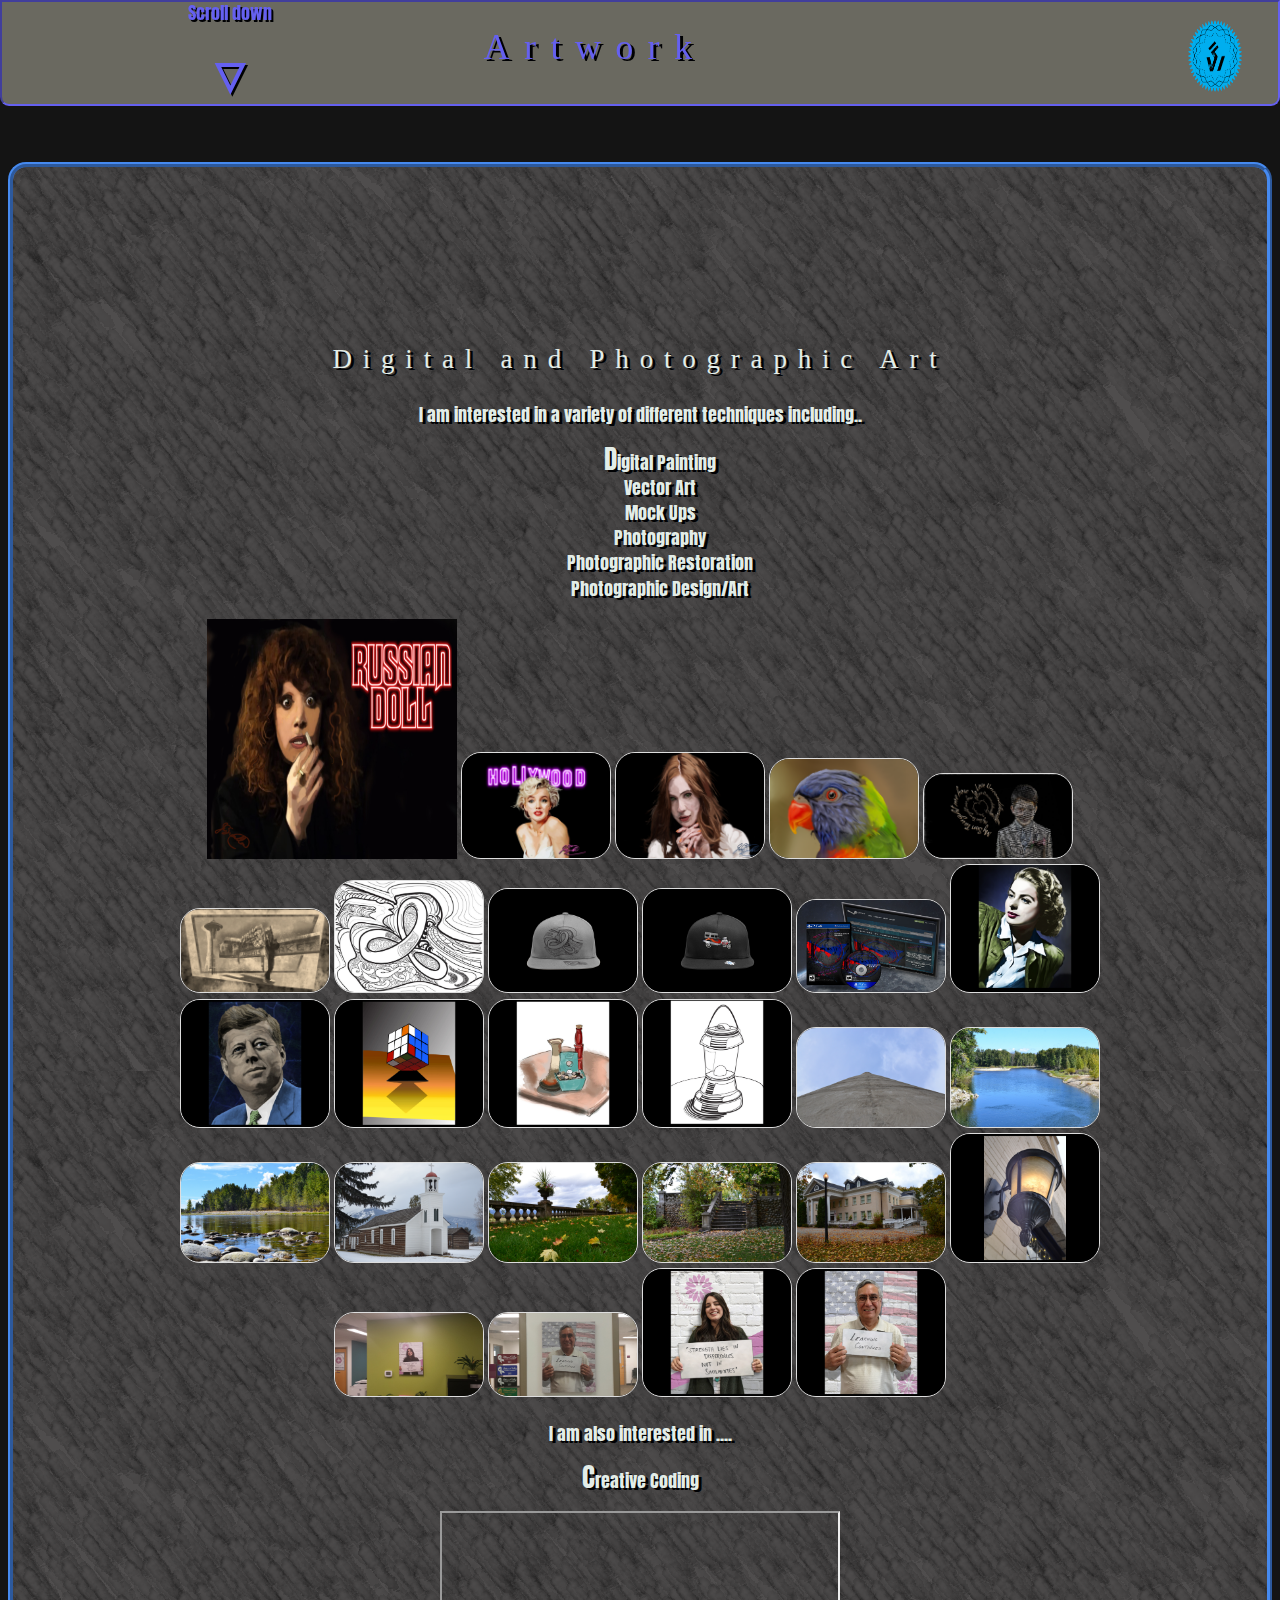
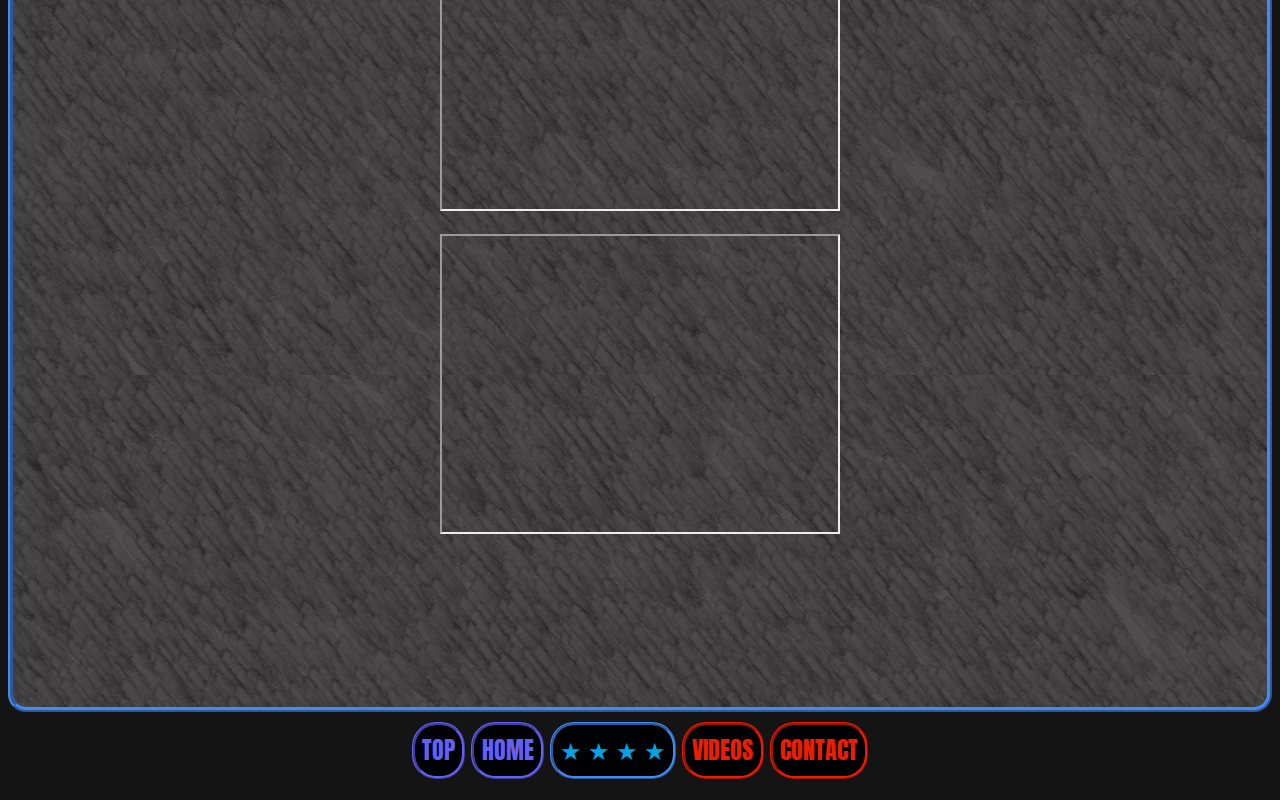
==== pages/artwork.html @ 62ce5d5f "Update artwork.html" ====
<!DOCTYPE html>
<html>

  <head>
      <!-- Metadata -->
    <meta charset="utf-8">
    <meta name="description" content="Portfolio: Artwork">
    <meta name="author" content="Jon Swallow">
    <meta name="viewport" content="width=device-width,initial-scale-1.0">
    <!-- Relative links to the CSS documents that reside in the css folder-->
    <link rel="stylesheet"  href="../css/fonts.css">
    <link rel="stylesheet"  href="../css/style.css">
    <!-- Title -->
    <title>Artwork</title>
  </head>

  <body>
    <!-- Creating a link to the footer -->
    <div class="container">
    <p class="scrollTxt">Scroll down</p>
    <div class="scrollDn"><a href="#menU">&bigtriangledown;</a></div>
    </div>
    <!-- Header with strong font -->
    <header> 
     <img class="logo" src="../images/logo.png" alt="logo">
	 
	<h1><strong>Artwork </strong></h1></header>
    <!-- Class content for CSS identification-->
    <div class="content">
        <!-- Main block -->
        <main>
          <h2>Digital and Photographic Art </h2>
          <!-- Class paragraph-2 for CSS identification -->
		  <p>
		  I am interested in a variety of different techniques including..
		  </p>
          <div class="paragraph-2">
		  <ul style="list-style: none;">
			<li>Digital Painting</li>
			<li>Vector Art</li>
			<li>Mock Ups</li>
			<li>Photography</li>
			<li>Photographic Restoration</li>
			<li>Photographic Design/Art</li>
		  </ul>
		  
		</div>
 <div class="zoom">
		 
 <img src="../images/RussianDoll.jpg" style="width: 250px; height: 240px;">

 <img src="../images/amm.jpg" style="border: 1px solid #ddd;
   border-radius: 20px;
  padding: 0px;
  width: 150px;">
  <img src="../images/a1.jpg" style="border: 1px solid #ddd;
  border-radius: 20px;
  padding: 0px;
  width: 150px;">
  <img src="../images/a2.jpg" style="border: 1px solid #ddd;
  border-radius: 20px;
  padding: 0px;
  width: 150px;">

   <img src="../images/a3.jpg" style="border: 1px solid #ddd;
   border-radius: 20px;
  padding: 0px;
  width: 150px;">
   <img src="../images/a4.jpg" style="border: 1px solid #ddd;
  border-radius: 20px;
  padding: 0px;
  width: 150px;">
  <img src="../images/a5.jpg" style="border: 1px solid #ddd;
  border-radius: 20px;
  padding: 0px;
  width: 150px;">
   <img src="../images/a6.jpg" style="border: 1px solid #ddd;
   border-radius: 20px;
  padding: 0px;
  width: 150px;">
  <img src="../images/a7.jpg" style="border: 1px solid #ddd;
   border-radius: 20px;
  padding: 0px;
  width: 150px;">
   <img src="../images/a8.jpg" style="border: 1px solid #ddd;
  border-radius: 20px;
  padding: 0px;
  width: 150px;">
   <img src="../images/a9.jpg" style="border: 1px solid #ddd;
  border-radius: 20px;
  padding: 0px;
  width: 150px;">
   <img src="../images/a9a.jpg" style="border: 1px solid #ddd;
   border-radius: 20px;
  padding: 0px;
  width: 150px;">
  <img src="../images/a9b.jpg" style="border: 1px solid #ddd;
   border-radius: 20px;
  padding: 0px;
  width: 150px;">
   <img src="../images/a9c.jpg" style="border: 1px solid #ddd;
   border-radius: 20px;
  padding: 0px;
  width: 150px;">
   <img src="../images/a9d.jpg" style="border: 1px solid #ddd;
    border-radius: 20px;
  padding: 0px;
  width: 150px;">
   <img src="../images/a9e1.jpg" style="border: 1px solid #ddd;
   border-radius: 20px;
  padding: 0px;
  width: 150px;">
  <img src="../images/a9f1.jpg" style="border: 1px solid #ddd;
    border-radius: 20px;
  padding: 0px;
  width: 150px;">
   <img src="../images/a9g1.jpg" style="border: 1px solid #ddd;
  border-radius: 20px;
  padding: 0px;
  width: 150px;">
  <img src="../images/a9h1.jpg" style="border: 1px solid #ddd;
  border-radius: 20px;
  padding: 0px;
  width: 150px;">
   <img src="../images/a9j1.jpg" style="border: 1px solid #ddd;
  border-radius: 20px;
  padding: 0px;
  width: 150px;">
   <img src="../images/a9k1.jpg" style="border: 1px solid #ddd;
  border-radius: 20px;
  padding: 0px;
  width: 150px;">
   <img src="../images/a9l1.jpg" style="border: 1px solid #ddd;
  border-radius: 20px;
  padding: 0px;
  width: 150px;">
  <img src="../images/a9m1.jpg" style="border: 1px solid #ddd;
  border-radius: 20px;
  padding: 0px;
  width: 150px;">
   <img src="../images/a9n.jpg" style="border: 1px solid #ddd;
   border-radius: 20px;
  padding: 0px;
  width: 150px;">
  <img src="../images/a9o.jpg" style="border: 1px solid #ddd;
  border-radius: 20px;
  padding: 0px;
  width: 150px;">
   <img src="../images/a9p.jpg" style="border: 1px solid #ddd;
   border-radius: 20px;
  padding: 0px;
  width: 150px;">
  <img src="../images/a9q.jpg" style="border: 1px solid #ddd;
   border-radius: 20px;
  padding: 0px;
  width: 150px;">
 
  
  </div>
     <div class="centRd">
		  <p>
		  I am also interested in ....
		  </p>
		  <div class="paragraph-2">
		    
			<p>Creative Coding</p>
		
		 
		  </div>
          </p>
		  <p><iframe src="https://jonswallow.github.io/github_repository/hw-6/" width="400px" height="300px" scrolling="no"></iframe>
		  </p>
		  <p><iframe src="https://jonswallow.github.io/441-work/hw-12/" width="400px" height="300px" scrolling="no"></iframe>
		  </p>
		 </div>
   </main>
  
</div>

</div>
</div>

 
      
  
	</div>
    <!-- Footer block -->
    <footer id="menU">
  <div class="navbar">
  <a href="#" class="menuItem">Top</a>
  <a href="../index.html" class="menuItem">Home</a>
    <a "" class="menuItem1">&starf; &bigstar;
&#x02605;
&#9733;</a>
  <a href="videos.html" class="menuItem2">Videos</a>
  <a href="contact.html" class="menuItem2">Contact</a>

    </footer>
	
  </body>

<!--Closing out the Html -->
</html>
---- css/fonts.css ----
@import url('https://fonts.googleapis.com/css?family=Anton|Baloo+Chettan|Roboto:500');
---- css/style.css ----
/* Declaring the style of the body section portfolio site */
body {
    background: rgb(20, 20, 20);
    font-family:  'Anton', sans-serif;
	font-size: 18px;
	color: #e3ede8 ;
      
}

/* Declaring style of the h1 section */
h1 {
  font-family: 'Baloo Chettan', cursive;
  line-height: 1.5 em;
  font-weight: 100;
  margin-bottom: 1em;
  text-align: center;
  color:  #6560f0;
  text-transform: capitalize;
  text-shadow: 3px 2px #000103;
  letter-spacing: 0.4em;
}
/* Declaring the style of the h2 section*/
h2 {
  font-family: 'Baloo Chettan', cursive;
  font-weight: 150;
  line-height: 1.5em;
  text-align: center;
     color: #e3ede8;
  text-shadow: 3px 2px #000103;
  letter-spacing: 0.4em;
}

/* Dividing pages into blocks for stylizing */
header {
    background-color: rgba(127,126,115, .80);

    position: fixed;
    width: 100%;
    top: 0px;
    left: 0px;
    right: 0px;
    margin: 0;
    color: #6560f0;
    max-height: 120px;
    text-align: center;
    border-style: inset;
    border-color:  #6560f0;
    border-width: 2px;
    border-radius: 0em 0em .5em .5em / 0em 0em .5em .5em;
}
/* I made a special class just for this bad boy. I used it to position it within the header
unfortunately every time I scooted it over a bit the text went as well. I finally went cheap with the spacers
in the Html. (&nbsp) It sucks but it is what it is. */
.logo {
  min-width: 90px;
  max-width: 90px;
  min-height: 90px;
  max-height: 90px;
  padding-right: 2em;
  padding-top: 1em;
  float:right;
  clear: both;
  position: relative;
}
/* Since I refused to change the bottom menu for usability I am adding this arrow which links to the footer*/

.container {
margin-top: -2em;
  margin-left: 10em;
   float: left;
    clear: right;
    text-align: center;
   z-index: 1;
   position: relative;
}
.scrollDn {
font-size: 32pt;
color: #6560f0 ;
text-shadow: 2px 2px #000103;
 }

.scrollDn:hover {
  color:#030303;
  text-shadow: 2px 2px #6560f0;
}

.scrollTxt {
padding-top: 0.5em;
color:  #6560f0;
text-shadow: 2px 2px #000103;

}

/* Class identity Content stylizing*/
.content {
    display: flex;
    flex-direction: row-reverse;
    width: 100%;
}
/* Main Block*/
main {
    margin: auto;
    margin-top: 3em;
    min-height: 400px;
    max-height: inherit;
    background : url(../images/cubism_2.png) #4f4d4d;
    flex: 1 3 auto;
    padding: 150px;
    line-height: 1.4em;
      color: #e3ede8;
      text-align: center;
  text-shadow: 3px 2px #000103;
    float.left: 60em;
    /* Like my variation of the rounded corners? I do.*/
    border-radius: 1em 1em 1em 1em / 1em 1em 1em 1em;
    border-style: ridge;
    border-color: #468af0;
    border-width: 5px;
    text-align: center;

}
/* class paragraph-1*/
.paragraph-1 {
  text-indent: 1.5em;
}

.ported {
  display: block;
    margin-left: auto;
    margin-right: auto
}

.centRd {
display: block;
margin-left: auto;
margin-right: auto;
text-align: center;
}
/* class paragraph-2*/
.paragraph-2 {
  text-align: center;

}
/* Sylizing the first letter of paragraph-2*/
.paragraph-2::first-letter {
  font-size: 1.5em;
}
.paragraph-3 {
text-indent: 1.5em;
text-align: center;
}

.paragraph-3::first-letter {
font-size: 1.5em;
}

.paragraph-4 {
text-indent:1.5 em;
text-align:center;
font-size: 16px;
}

.meetNaomi {
  text-align: center;
}
/* The aside block */
aside {
/*Defining the aside block */
 
  flex: 1 1 auto;
  text-align: center;
  display: flex;
  flex-direction: column;
  justify-content: center;
  margin-top: 25px;
  margin-left: 0px;
  margin-right: 1em;
  min-width: auto;
  max-width: auto;
  min-height: auto;
  max-height: auto;
}

/* Sylizing the main button */
.button-1 {
    font-family:  'Anton', sans-serif;
    font-size: 1em;
    color: #468af0;
    font-weight: 400;
    background-color:#000103 ;
    border-color: #468af0;
    border-width: 3px;
    border-radius: 14px;
    border-style: ridge;
    position: relative;
    margin: auto;
    top: 0.5em;
    padding: 0.5em;
    width: 6em;
    text-align: center;
}
/* Declaring how button will act when hovered over*/
.button-1:hover {
    color: #000103;
    font-style: bold;
	background-color:#468af0;
}
/* Declaring how button will act when active */
.button-1:active {
    color:#468af0;
    background-color: #000103;
    border-color:  #468af0;
    border-width: 3px;
}
/* Declaring stylizing of link */
a {
    text-decoration: none;
    color: inherit;
}
/*Class emailName for purpose of centering text again*/
.emailName {
  text-align: center;
  color:#03a2e6;
   text-shadow: 2px 2px #000103;
}
/* Class twutter for color and centering text */
.twutter {
  text-align: center;
  color: #468af0;
}
.twutter:hover{
  color: rgb(178, 0, 0);
}
/* Footer block */
footer {

    background color: #000103;
    padding:  20px;
    height: 80px;
    
    font-family: 'Anton', sans-serif;
    text-transform: uppercase;
    font-size: 18pt;
    text-align: center;
    z-index: 5;
    position: relative;
}
/* Stylizing my menu items */
.menuNew {
  margin: 0;
  padding: 0.3em;
  width: 120px;
  border-width: medium;
  border-style: ridge;
  border-color: #6560f0;
  border-radius: 1em;
  color: #6560f0;
  background-color: #000103;
}
/* Stylizing the hover notice the maroon colorscheme out the window. Se Lo*/
.menuNew:hover {
  background-color: #6560f0;
  color: #000103;
}


.menuItem {
  margin: 0;
  padding: 0.3em;
  width: 120px;
  border-width: medium;
  border-style: ridge;
  border-color: #6560f0;
  border-radius: 1em;
  color: #6560f0;
  background-color: #000103;
}
/* Stylizing the hover notice the maroon colorscheme out the window. Se Lo*/
.menuItem:hover {
  background-color: #6560f0;
  color: #000103;
}

.menuItem1 {
  margin: 0;
  padding: 0.3em;
  width: 120px;
  border-width: medium;
  border-style: ridge;
  border-color: #468af0;
  border-radius: 1em;
  color: #03a2e6;
  background-color: #000103;
}

.menuItem2 {
  margin: 0;
  padding: 0.3em;
  width: 120px;
  border-width: medium;
  border-style: ridge;
  border-color:  #eb1e03;
  border-radius: 1em;
  color: #eb1e03;
  background-color: #000103;
}
/* Stylizing the hover notice the maroon colorscheme out the window. Se Lo*/
.menuItem2:hover {
  background-color: #eb1e03;
  color: #000103;


}/* I tried every blood combination under the sun until I unwittingly came accross the
current incarnation of the thing. Leaving this blank was required */
.dropdown {
}
/* Sylizing the content of the dropdown lot of trial and error here*/
.dropdownContent {
  display: none;
  position: absolute;
  border-width: thick;
  border-style: ridge;
  border-color:  #03a2e6;
  border-radius: 1em;
  color:  #FFF5BF;
  background-color: #000103;
  min-width: 100px;
    z-index: 1;
}
/* Damn that is the wrong color better change it. Stylizing the font color in the dropdown menu */
.dropdownContent a {
    color: #03a2e6;
}
/* Here as well I tried everything and nothing worked but this it is almost a fluke, but I like it.
Honestly if I would have done a top menu it would have been easier here and I would have
spread the menu items horizontally across the bar the drop down would be more traditional*/
.dropdown:hover .dropdownContent {
display: inline-block;
position: relative;
}

/* Stylizing the dropdown items, I know I could have gotten away without the border here */
.dropdownItem {
    display: inline-block;
    margin: 0;
    padding: 0.3em;
    border-width: thick;
    border-style: ridge;
    border-color:  #468af0;
    border-radius: 1em;
    min-width: 500px;
}
/* Styliing the hover with color */
.dropdownItem:hover, .dropdownItem:hover a {
  background-color: #468af0;
  color: #000103;
}

* {box-sizing:border-box}

/* Slideshow container */
.slideshow-container {
  max-width: 1000px;
  position: relative;
  margin: auto;
}

/* Hide the images by default */
.mySlides {
    display: none;
}


/* Fading animation */
.fade {
  -webkit-animation-name: fade;
  -webkit-animation-duration: 2s;
  animation-name: fade;
  animation-duration: 2s;
}

@-webkit-keyframes fade {
  from {opacity: .9} 
  to {opacity: .5}
}

@keyframes fade {
  from {opacity: .9} 
  to {opacity: .5}
}
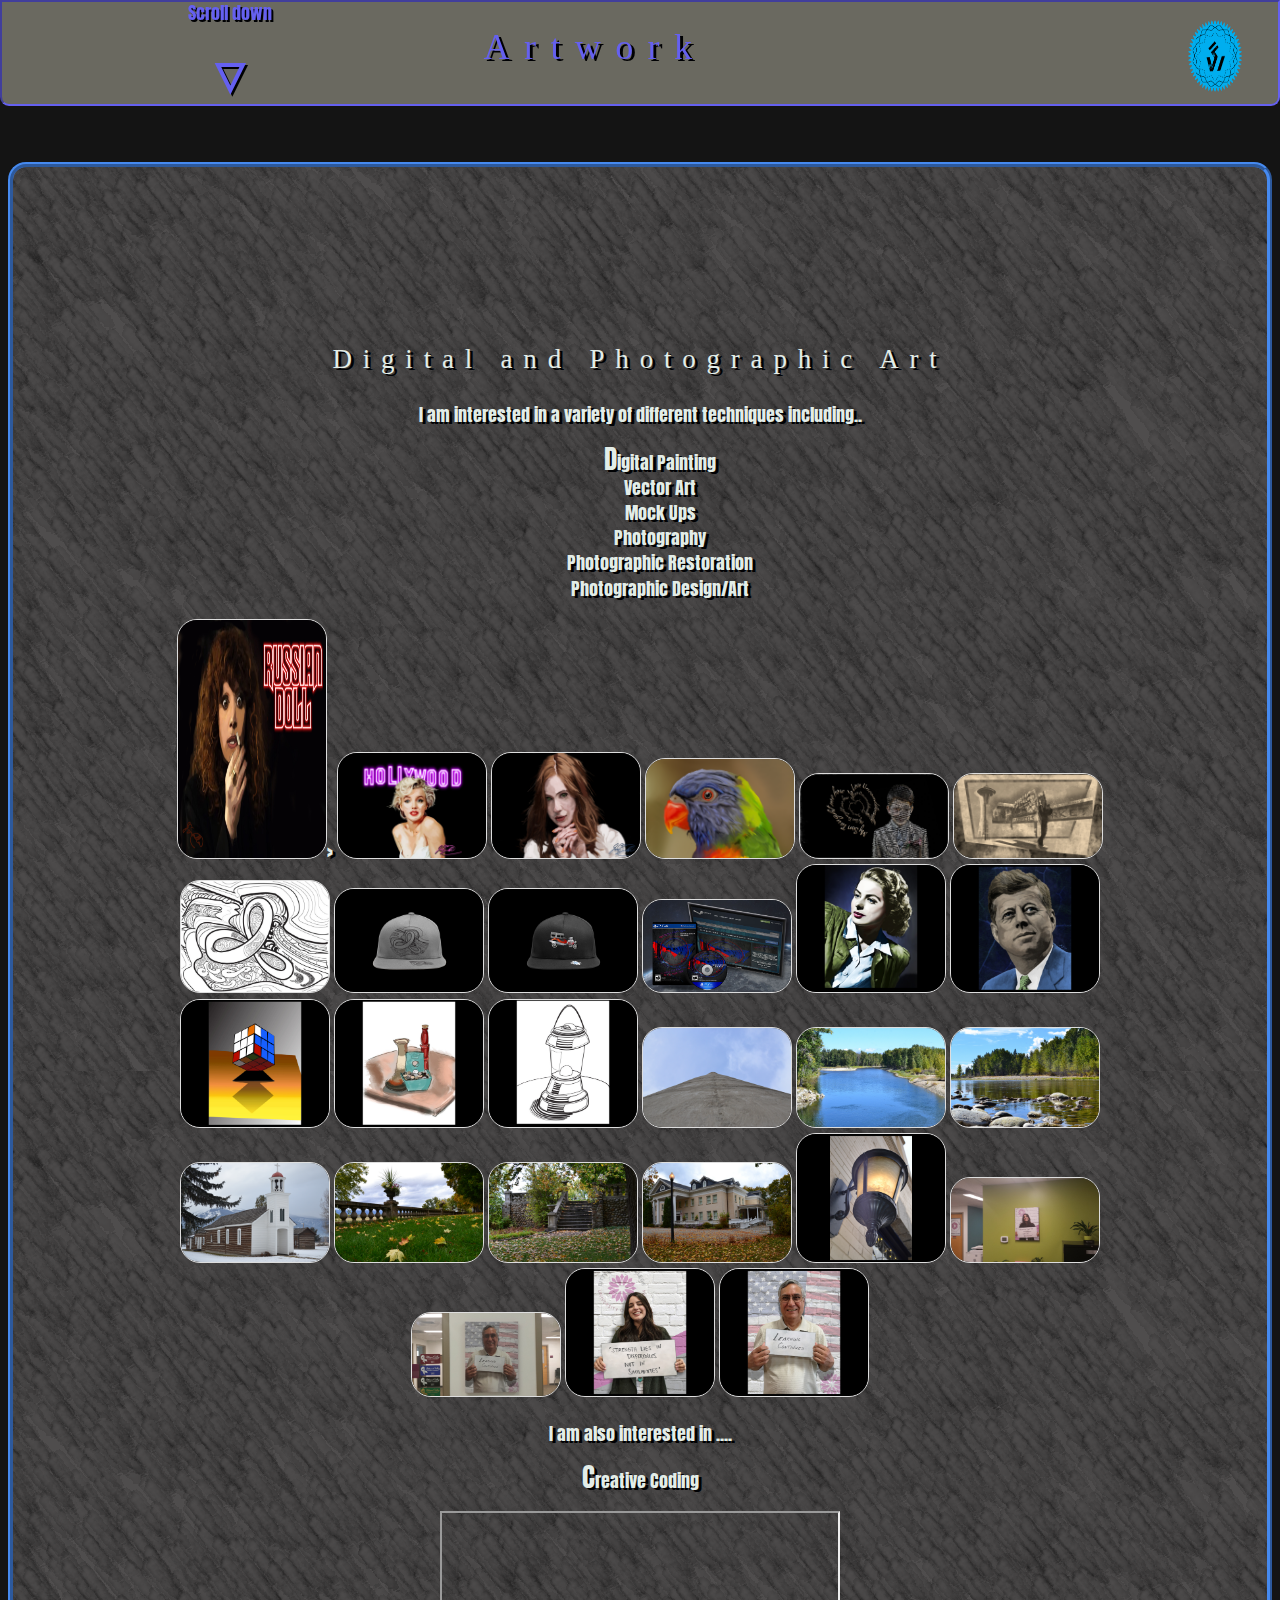
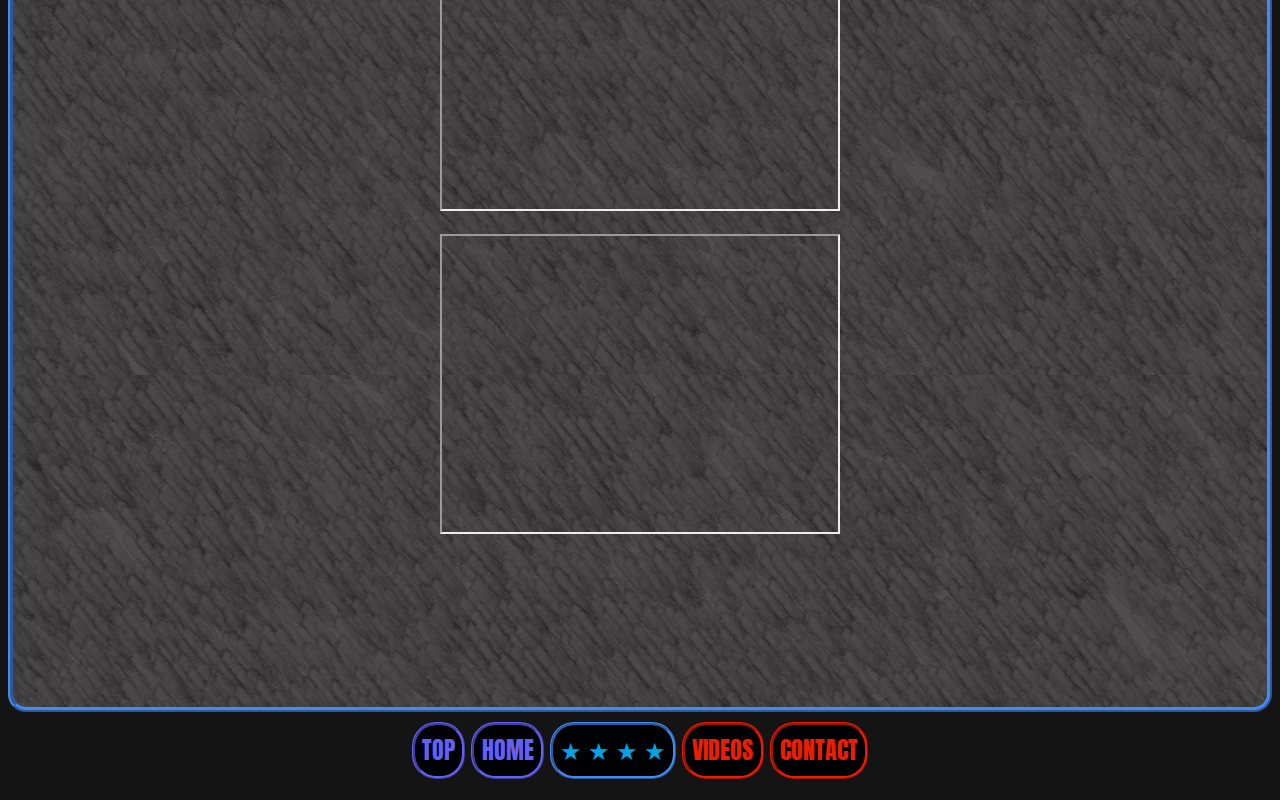
==== commit f70e809c: "Update artwork.html" ====
--- a/pages/artwork.html
+++ b/pages/artwork.html
@@ -47,7 +47,10 @@
 		</div>
  <div class="zoom">
 		 
- <img src="../images/RussianDoll.jpg" style="width: 250px; height: 240px;">
+ <img src="../images/RussianDoll.jpg" style="width: 250px; height: 240px; border: 1px solid #ddd;
+   border-radius: 20px;
+  padding: 0px;
+  width: 150px;">>
 
  <img src="../images/amm.jpg" style="border: 1px solid #ddd;
    border-radius: 20px;
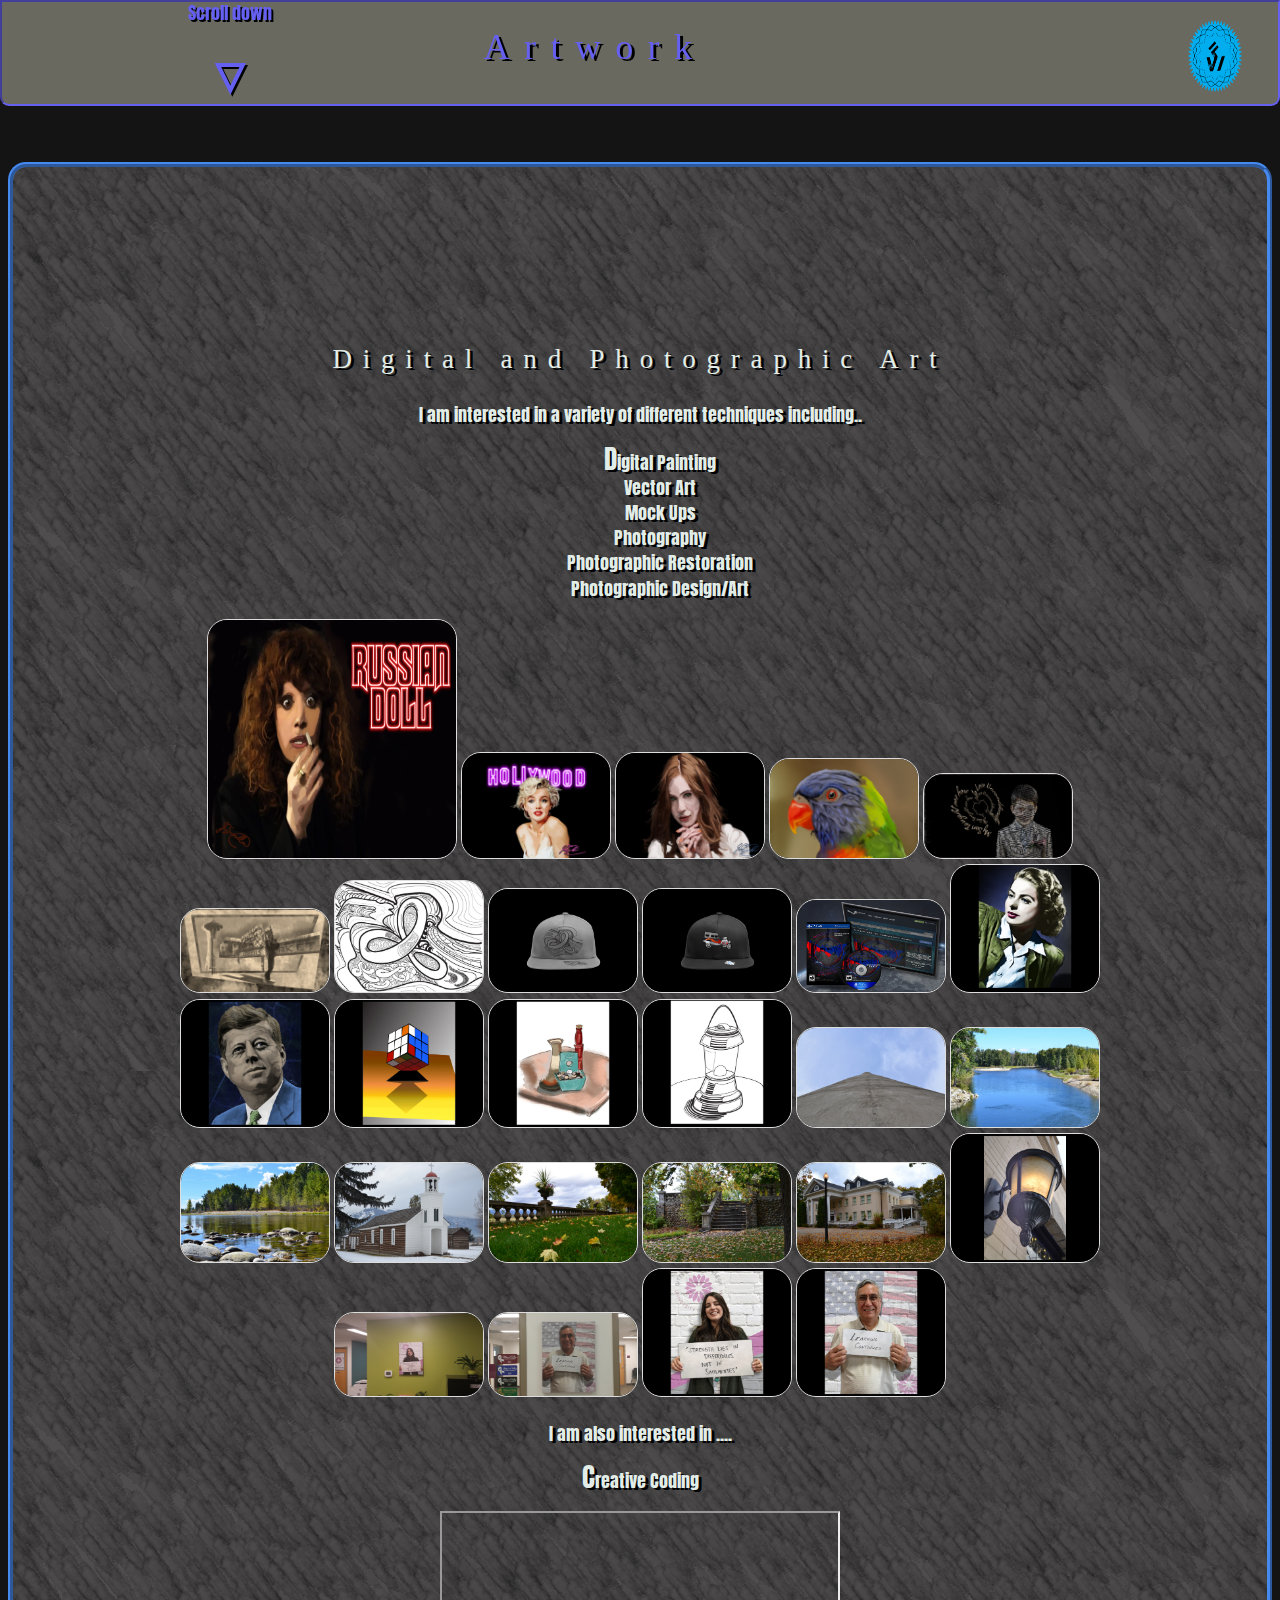
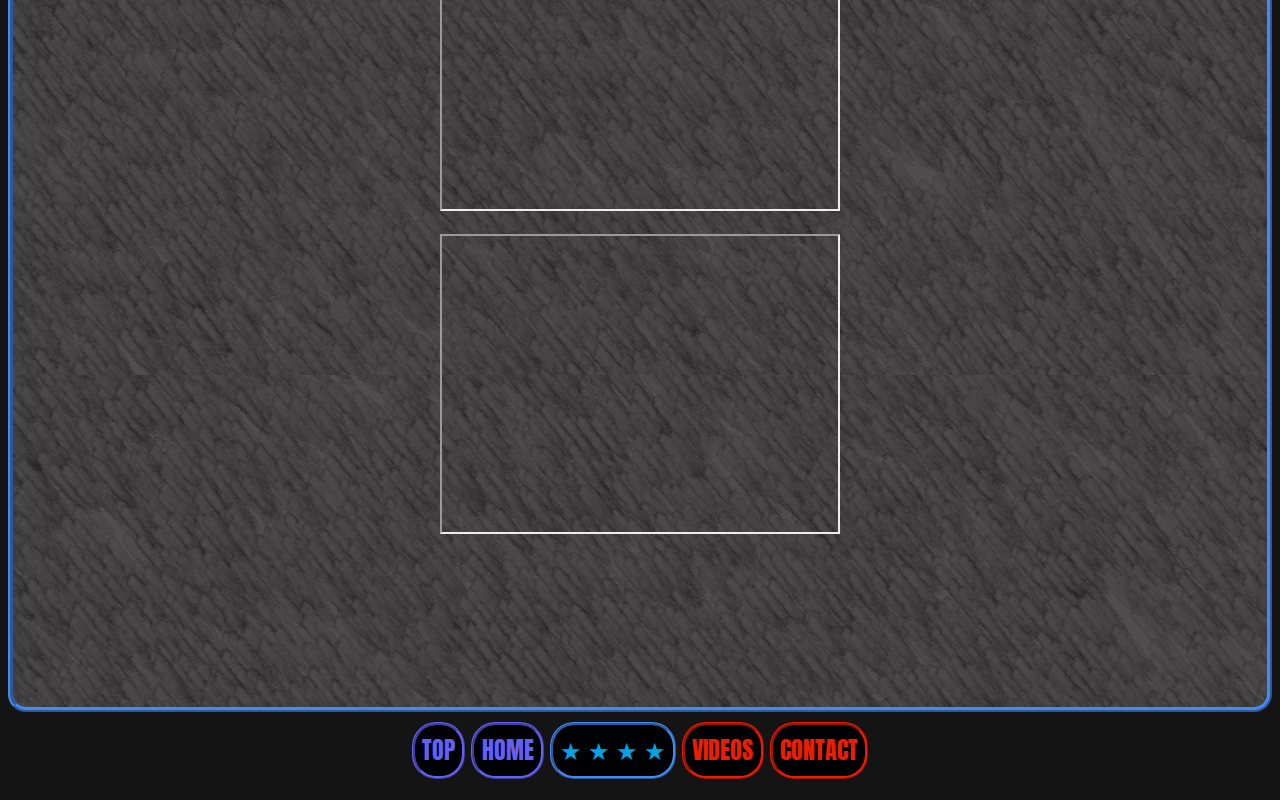
==== commit e6bc965a: "Update artwork.html" ====
--- a/pages/artwork.html
+++ b/pages/artwork.html
@@ -49,8 +49,7 @@
 		 
  <img src="../images/RussianDoll.jpg" style="width: 250px; height: 240px; border: 1px solid #ddd;
    border-radius: 20px;
-  padding: 0px;
-  width: 150px;">>
+  padding: 0px;">
 
  <img src="../images/amm.jpg" style="border: 1px solid #ddd;
    border-radius: 20px;
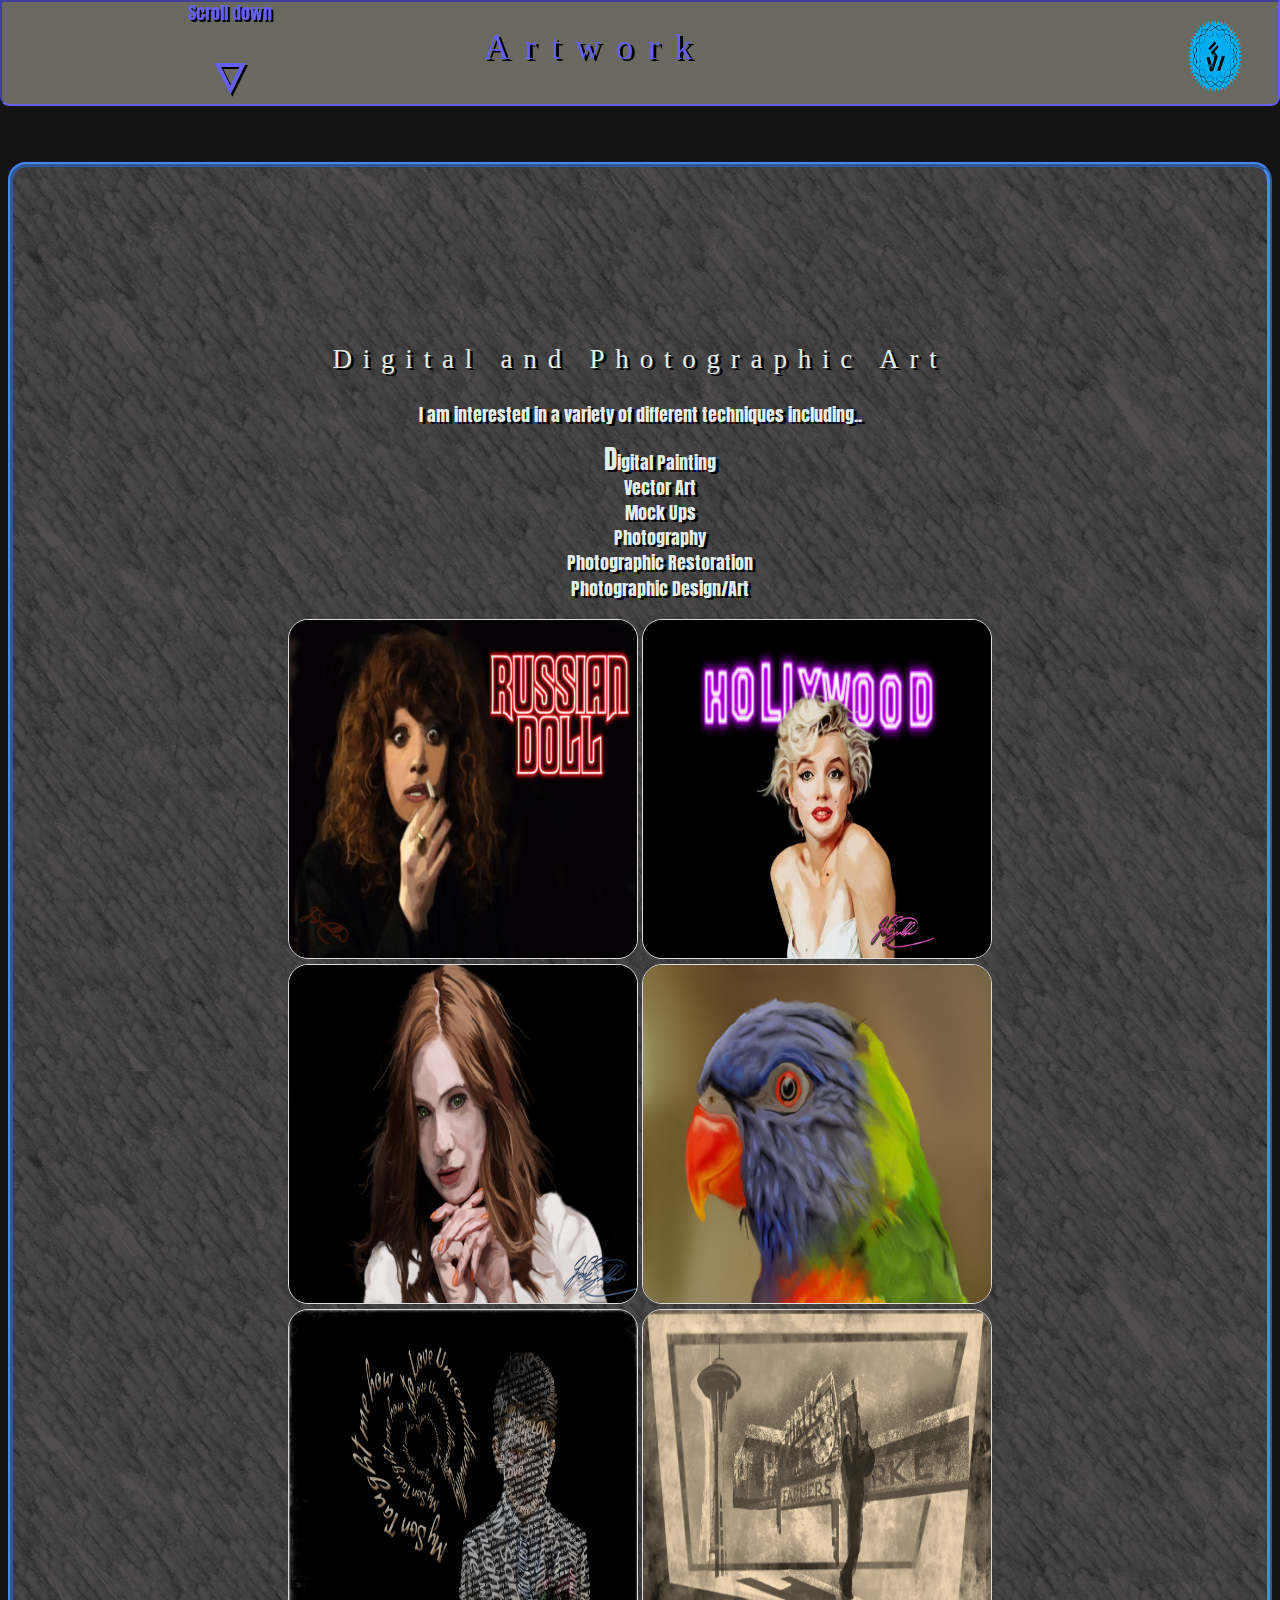
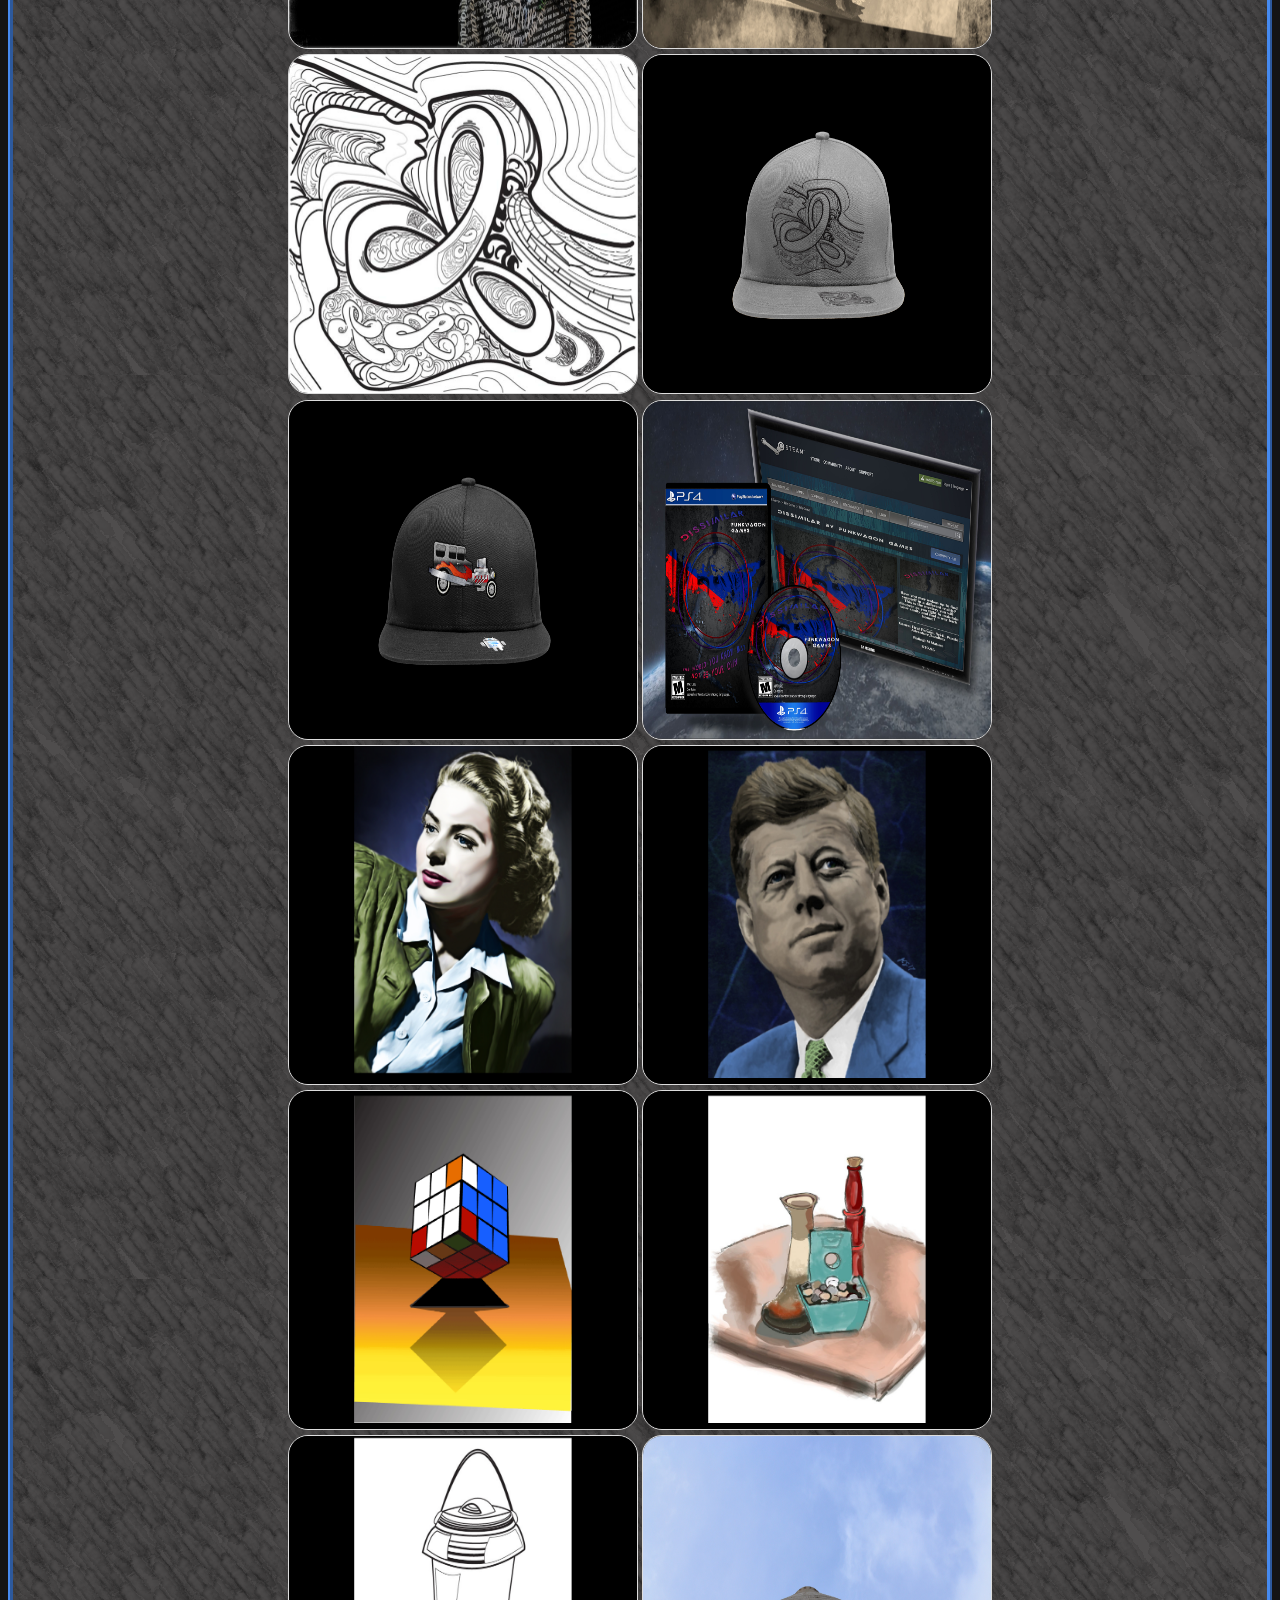
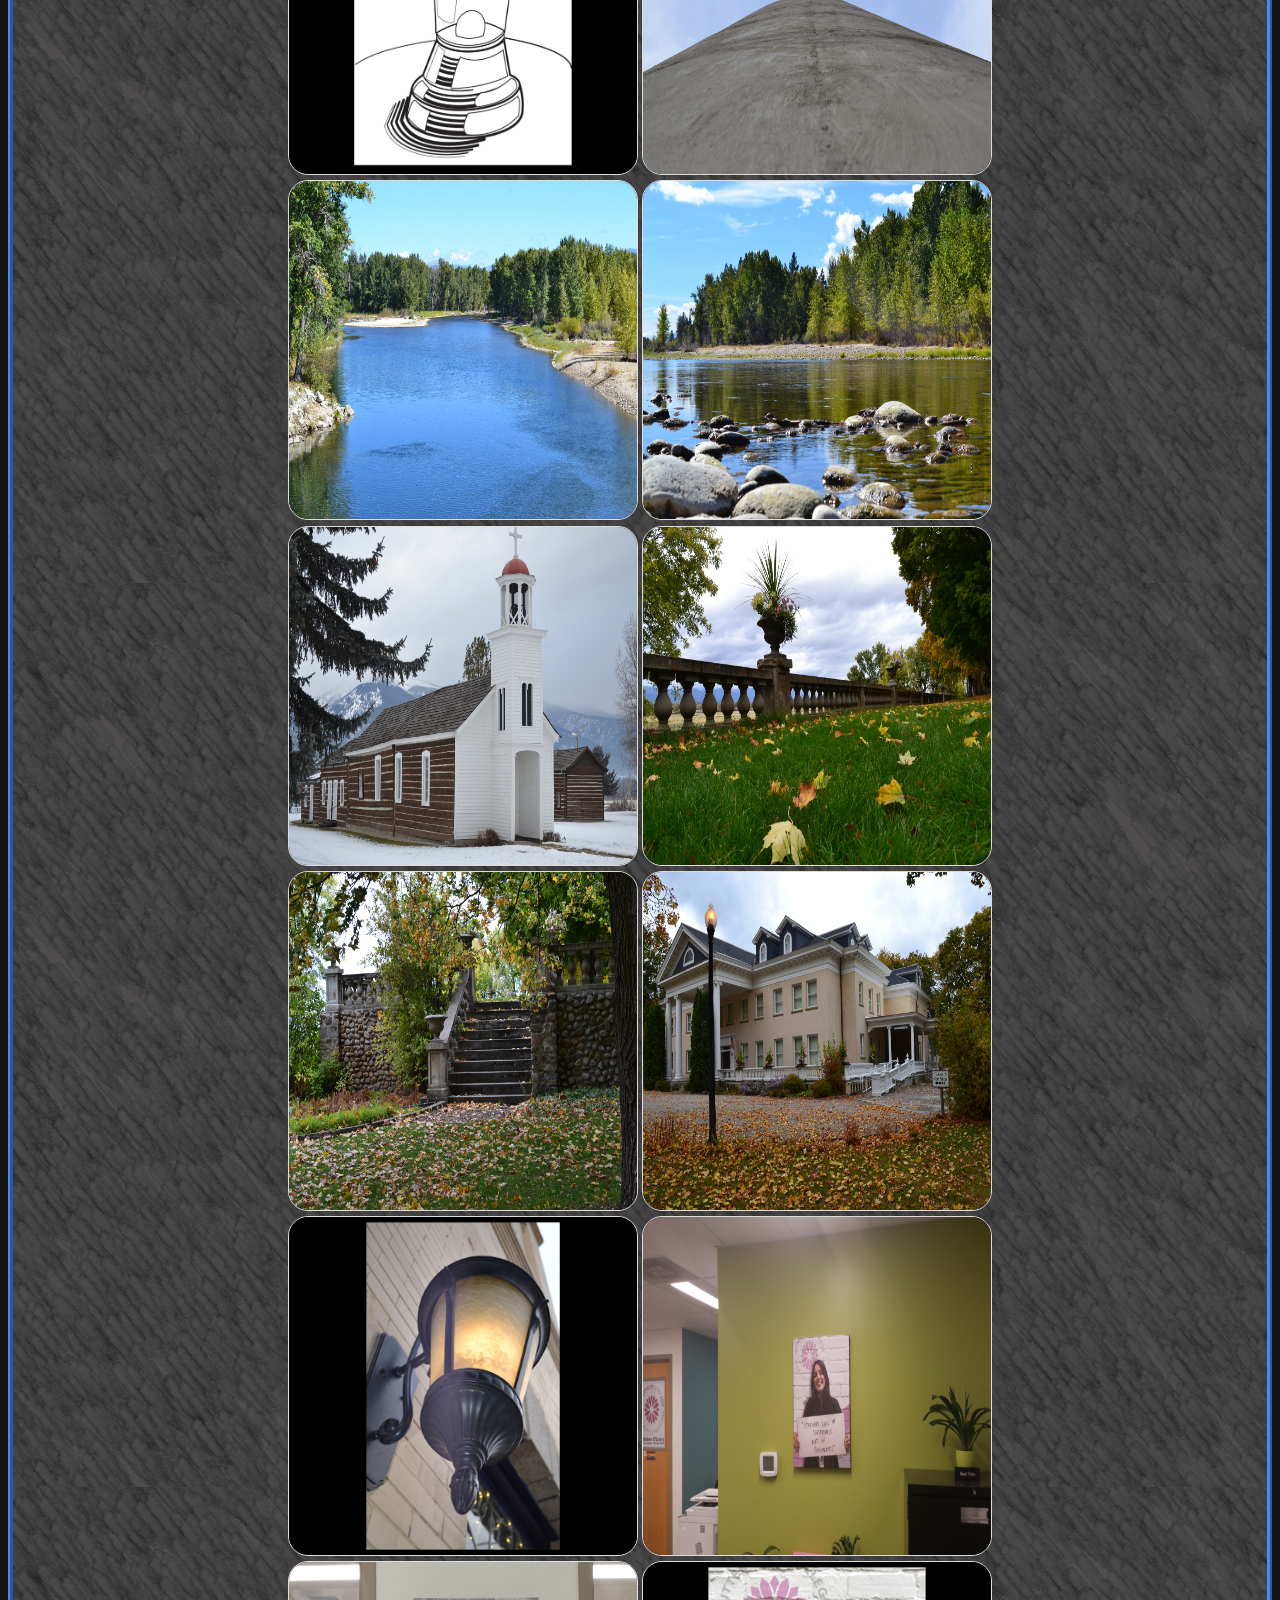
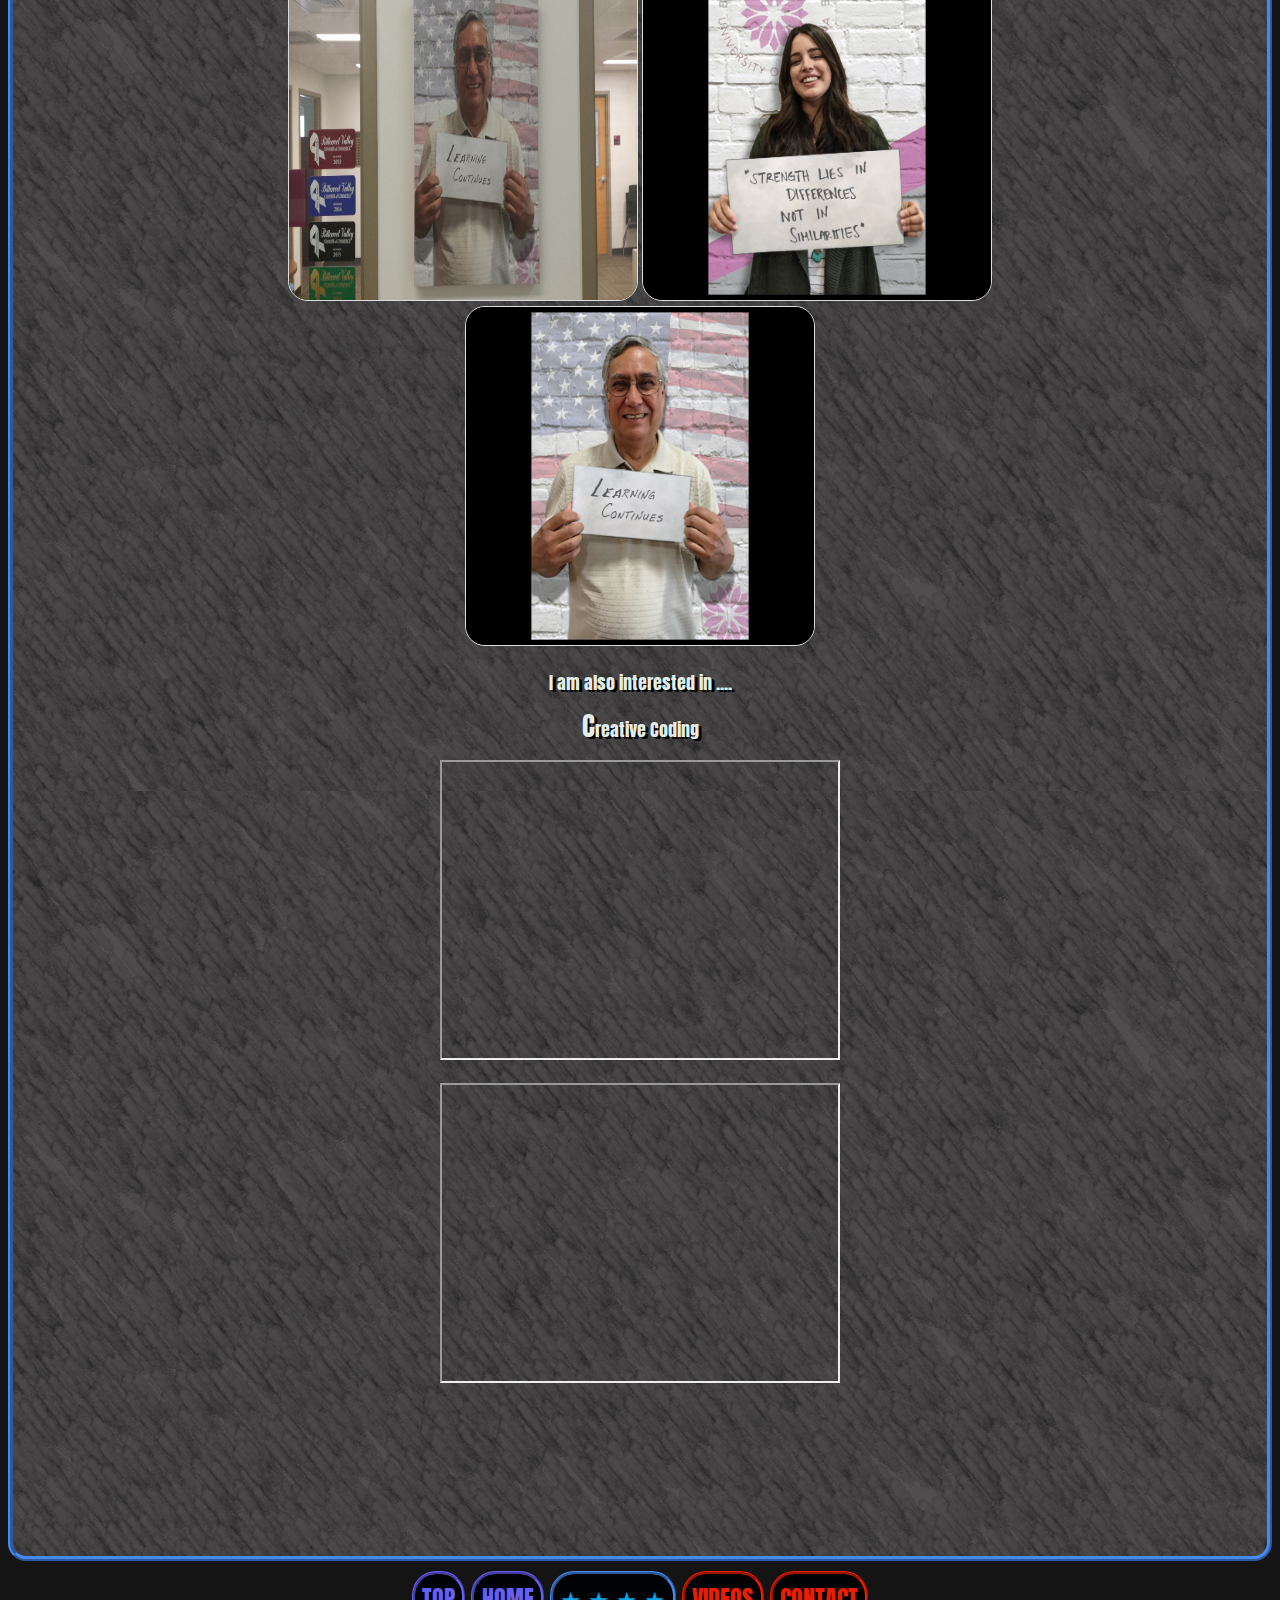
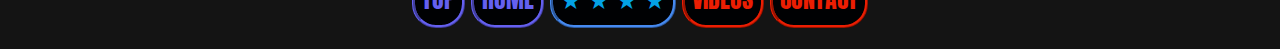
==== commit ecc57abd: "Update artwork.html" ====
--- a/pages/artwork.html
+++ b/pages/artwork.html
@@ -47,115 +47,89 @@
 		</div>
  <div class="zoom">
 		 
- <img src="../images/RussianDoll.jpg" style="width: 250px; height: 240px; border: 1px solid #ddd;
+ <img src="../images/RussianDoll.jpg" style="width: 350px; height: 340px; border: 1px solid #ddd;
    border-radius: 20px;
   padding: 0px;">
 
- <img src="../images/amm.jpg" style="border: 1px solid #ddd;
+ <img src="../images/amm.jpg" style="width: 350px; height: 340px; border: 1px solid #ddd;
    border-radius: 20px;
-  padding: 0px;
-  width: 150px;">
-  <img src="../images/a1.jpg" style="border: 1px solid #ddd;
+  padding: 0px;">
+  <img src="../images/a1.jpg" style="width: 350px; height: 340px; border: 1px solid #ddd;
   border-radius: 20px;
-  padding: 0px;
-  width: 150px;">
-  <img src="../images/a2.jpg" style="border: 1px solid #ddd;
+  padding: 0px;">
+  <img src="../images/a2.jpg" style="width: 350px; height: 340px; border: 1px solid #ddd;
   border-radius: 20px;
-  padding: 0px;
-  width: 150px;">
+ padding: 0px;">
 
-   <img src="../images/a3.jpg" style="border: 1px solid #ddd;
+   <img src="../images/a3.jpg" style="width: 350px; height: 340px; border: 1px solid #ddd;
    border-radius: 20px;
-  padding: 0px;
-  width: 150px;">
-   <img src="../images/a4.jpg" style="border: 1px solid #ddd;
+   padding: 0px;">
+   <img src="../images/a4.jpg" style="width: 350px; height: 340px; border: 1px solid #ddd;
   border-radius: 20px;
-  padding: 0px;
-  width: 150px;">
-  <img src="../images/a5.jpg" style="border: 1px solid #ddd;
+ padding: 0px;">
+  <img src="../images/a5.jpg" style="width: 350px; height: 340px; border: 1px solid #ddd;
   border-radius: 20px;
-  padding: 0px;
-  width: 150px;">
-   <img src="../images/a6.jpg" style="border: 1px solid #ddd;
+ padding: 0px;">
+   <img src="../images/a6.jpg" style="width: 350px; height: 340px; border: 1px solid #ddd;
    border-radius: 20px;
-  padding: 0px;
-  width: 150px;">
-  <img src="../images/a7.jpg" style="border: 1px solid #ddd;
+  padding: 0px;">
+  <img src="../images/a7.jpg" style="width: 350px; height: 340px; border: 1px solid #ddd;
    border-radius: 20px;
-  padding: 0px;
-  width: 150px;">
-   <img src="../images/a8.jpg" style="border: 1px solid #ddd;
+ padding: 0px;">
+   <img src="../images/a8.jpg" style="width: 350px; height: 340px; border: 1px solid #ddd;
   border-radius: 20px;
-  padding: 0px;
-  width: 150px;">
-   <img src="../images/a9.jpg" style="border: 1px solid #ddd;
+  padding: 0px;">
+   <img src="../images/a9.jpg" style="width: 350px; height: 340px; border: 1px solid #ddd;
   border-radius: 20px;
-  padding: 0px;
-  width: 150px;">
-   <img src="../images/a9a.jpg" style="border: 1px solid #ddd;
+ padding: 0px;">
+   <img src="../images/a9a.jpg" style="width: 350px; height: 340px; border: 1px solid #ddd;
    border-radius: 20px;
-  padding: 0px;
-  width: 150px;">
-  <img src="../images/a9b.jpg" style="border: 1px solid #ddd;
+   padding: 0px;">
+  <img src="../images/a9b.jpg" style="width: 350px; height: 340px; border: 1px solid #ddd;
    border-radius: 20px;
-  padding: 0px;
-  width: 150px;">
-   <img src="../images/a9c.jpg" style="border: 1px solid #ddd;
+ padding: 0px;">
+   <img src="../images/a9c.jpg" style="width: 350px; height: 340px; border: 1px solid #ddd;
    border-radius: 20px;
-  padding: 0px;
-  width: 150px;">
-   <img src="../images/a9d.jpg" style="border: 1px solid #ddd;
+ padding: 0px;">
+   <img src="../images/a9d.jpg"style="width: 350px; height: 340px; border: 1px solid #ddd;
     border-radius: 20px;
-  padding: 0px;
-  width: 150px;">
-   <img src="../images/a9e1.jpg" style="border: 1px solid #ddd;
+ padding: 0px;">
+   <img src="../images/a9e1.jpg" style="width: 350px; height: 340px; border: 1px solid #ddd;
    border-radius: 20px;
-  padding: 0px;
-  width: 150px;">
-  <img src="../images/a9f1.jpg" style="border: 1px solid #ddd;
+ padding: 0px;">
+  <img src="../images/a9f1.jpg" style="width: 350px; height: 340px; border: 1px solid #ddd;
     border-radius: 20px;
-  padding: 0px;
-  width: 150px;">
-   <img src="../images/a9g1.jpg" style="border: 1px solid #ddd;
+ padding: 0px;">
+   <img src="../images/a9g1.jpg" style="width: 350px; height: 340px; border: 1px solid #ddd;
   border-radius: 20px;
-  padding: 0px;
-  width: 150px;">
-  <img src="../images/a9h1.jpg" style="border: 1px solid #ddd;
+ padding: 0px;">
+  <img src="../images/a9h1.jpg" style="width: 350px; height: 340px; border: 1px solid #ddd;
   border-radius: 20px;
-  padding: 0px;
-  width: 150px;">
-   <img src="../images/a9j1.jpg" style="border: 1px solid #ddd;
+ padding: 0px;">
+   <img src="../images/a9j1.jpg" style="width: 350px; height: 340px; border: 1px solid #ddd;
   border-radius: 20px;
-  padding: 0px;
-  width: 150px;">
-   <img src="../images/a9k1.jpg" style="border: 1px solid #ddd;
+ padding: 0px;">
+   <img src="../images/a9k1.jpg" style="width: 350px; height: 340px; border: 1px solid #ddd;
   border-radius: 20px;
-  padding: 0px;
-  width: 150px;">
-   <img src="../images/a9l1.jpg" style="border: 1px solid #ddd;
+ padding: 0px;">
+   <img src="../images/a9l1.jpg" style="width: 350px; height: 340px; border: 1px solid #ddd;
   border-radius: 20px;
-  padding: 0px;
-  width: 150px;">
-  <img src="../images/a9m1.jpg" style="border: 1px solid #ddd;
+ padding: 0px;">
+  <img src="../images/a9m1.jpg"style="width: 350px; height: 340px; border: 1px solid #ddd;
   border-radius: 20px;
-  padding: 0px;
-  width: 150px;">
-   <img src="../images/a9n.jpg" style="border: 1px solid #ddd;
+ padding: 0px;">
+   <img src="../images/a9n.jpg" style="width: 350px; height: 340px; border: 1px solid #ddd;
    border-radius: 20px;
-  padding: 0px;
-  width: 150px;">
-  <img src="../images/a9o.jpg" style="border: 1px solid #ddd;
+ padding: 0px;">
+  <img src="../images/a9o.jpg"style="width: 350px; height: 340px; border: 1px solid #ddd;
   border-radius: 20px;
-  padding: 0px;
-  width: 150px;">
-   <img src="../images/a9p.jpg" style="border: 1px solid #ddd;
+ padding: 0px;">
+   <img src="../images/a9p.jpg" style="width: 350px; height: 340px; border: 1px solid #ddd;
    border-radius: 20px;
-  padding: 0px;
-  width: 150px;">
-  <img src="../images/a9q.jpg" style="border: 1px solid #ddd;
+ padding: 0px;">
+  <img src="../images/a9q.jpg" style="width: 350px; height: 340px; border: 1px solid #ddd;
    border-radius: 20px;
-  padding: 0px;
-  width: 150px;">
+ padding: 0px;">
  
   
   </div>
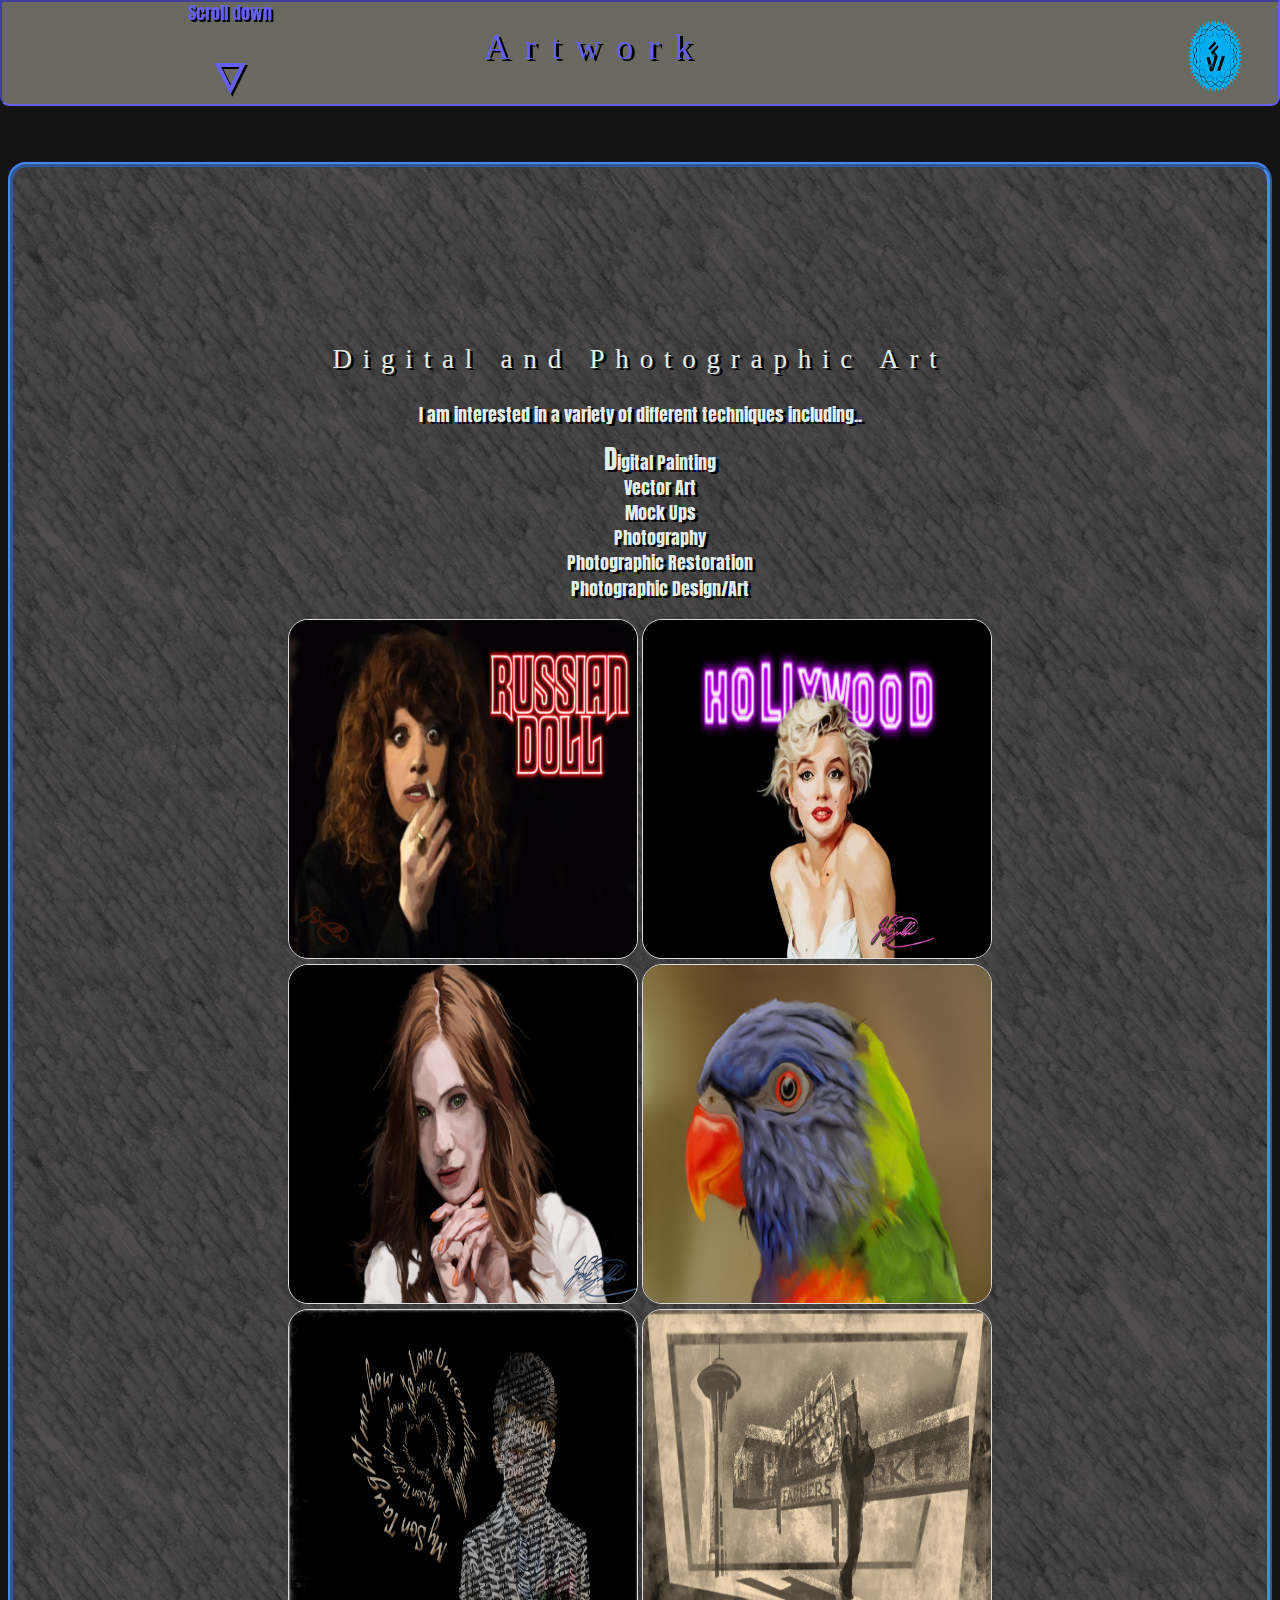
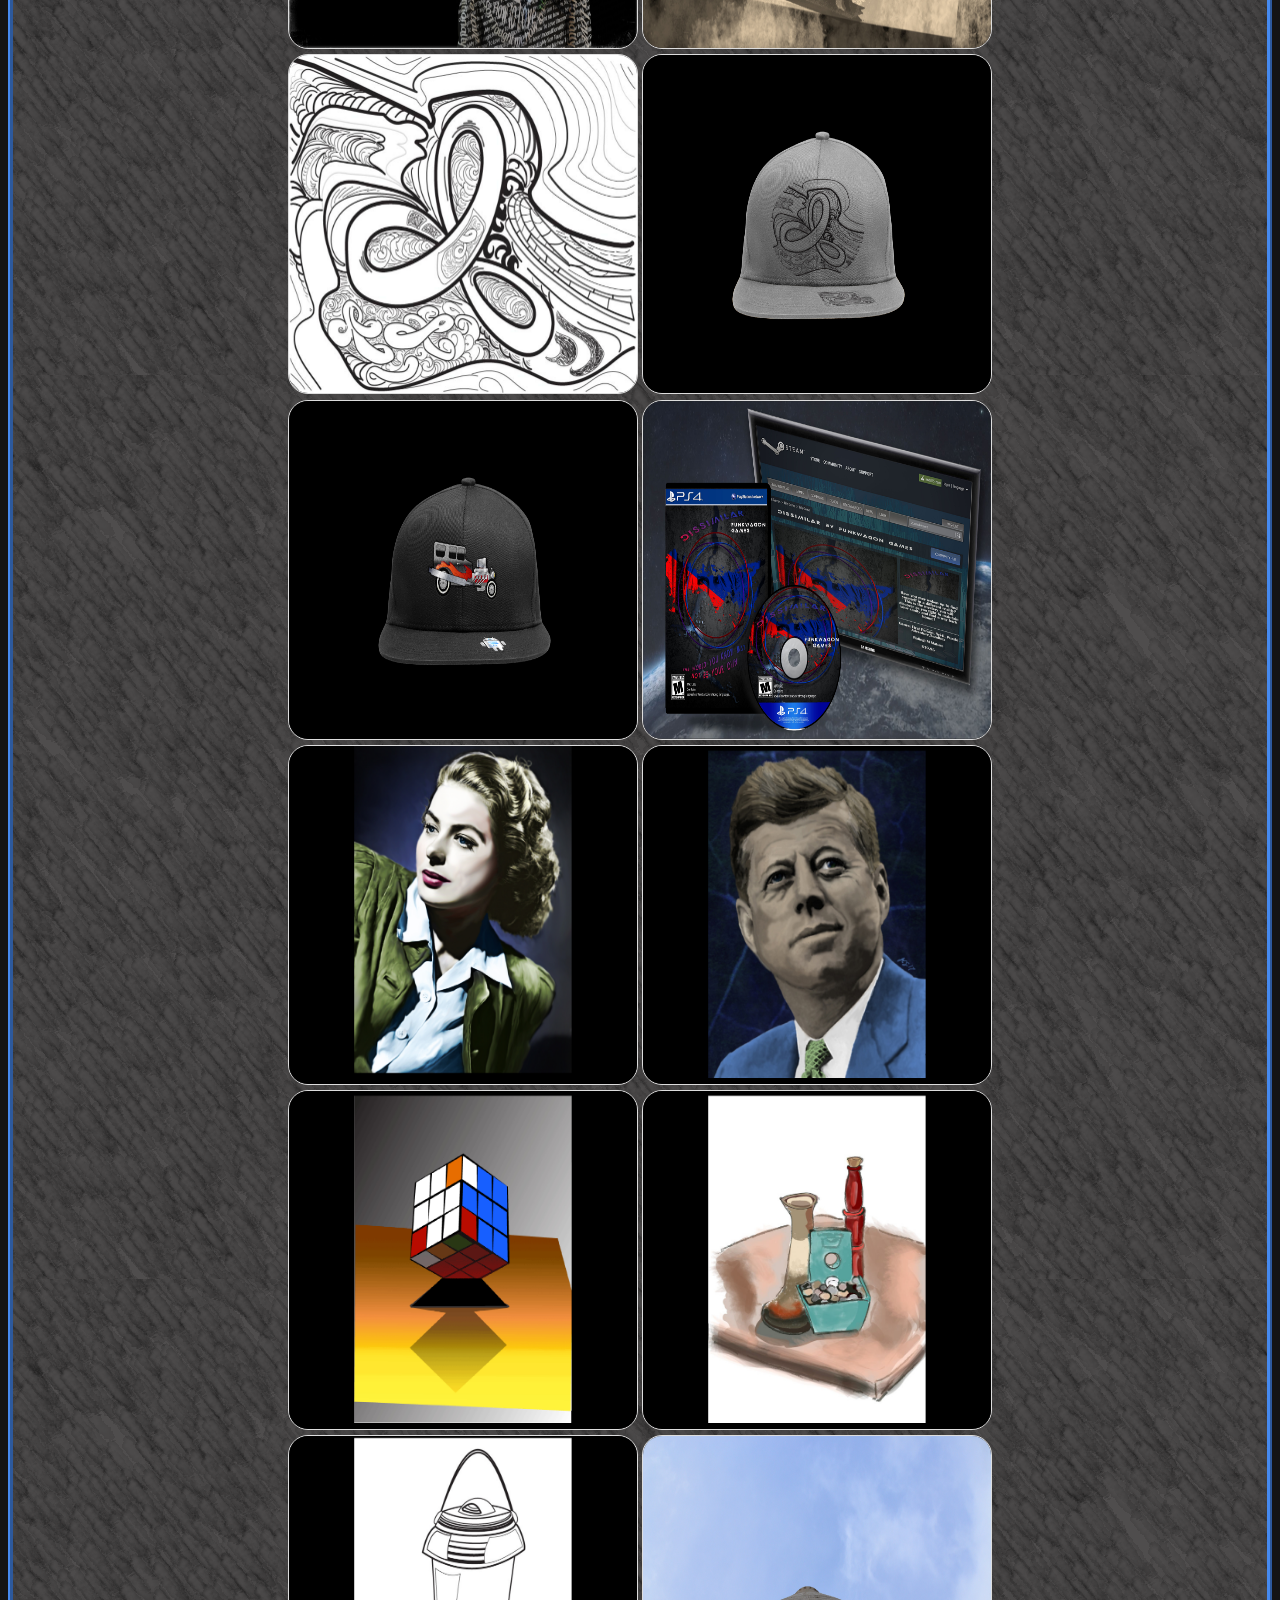
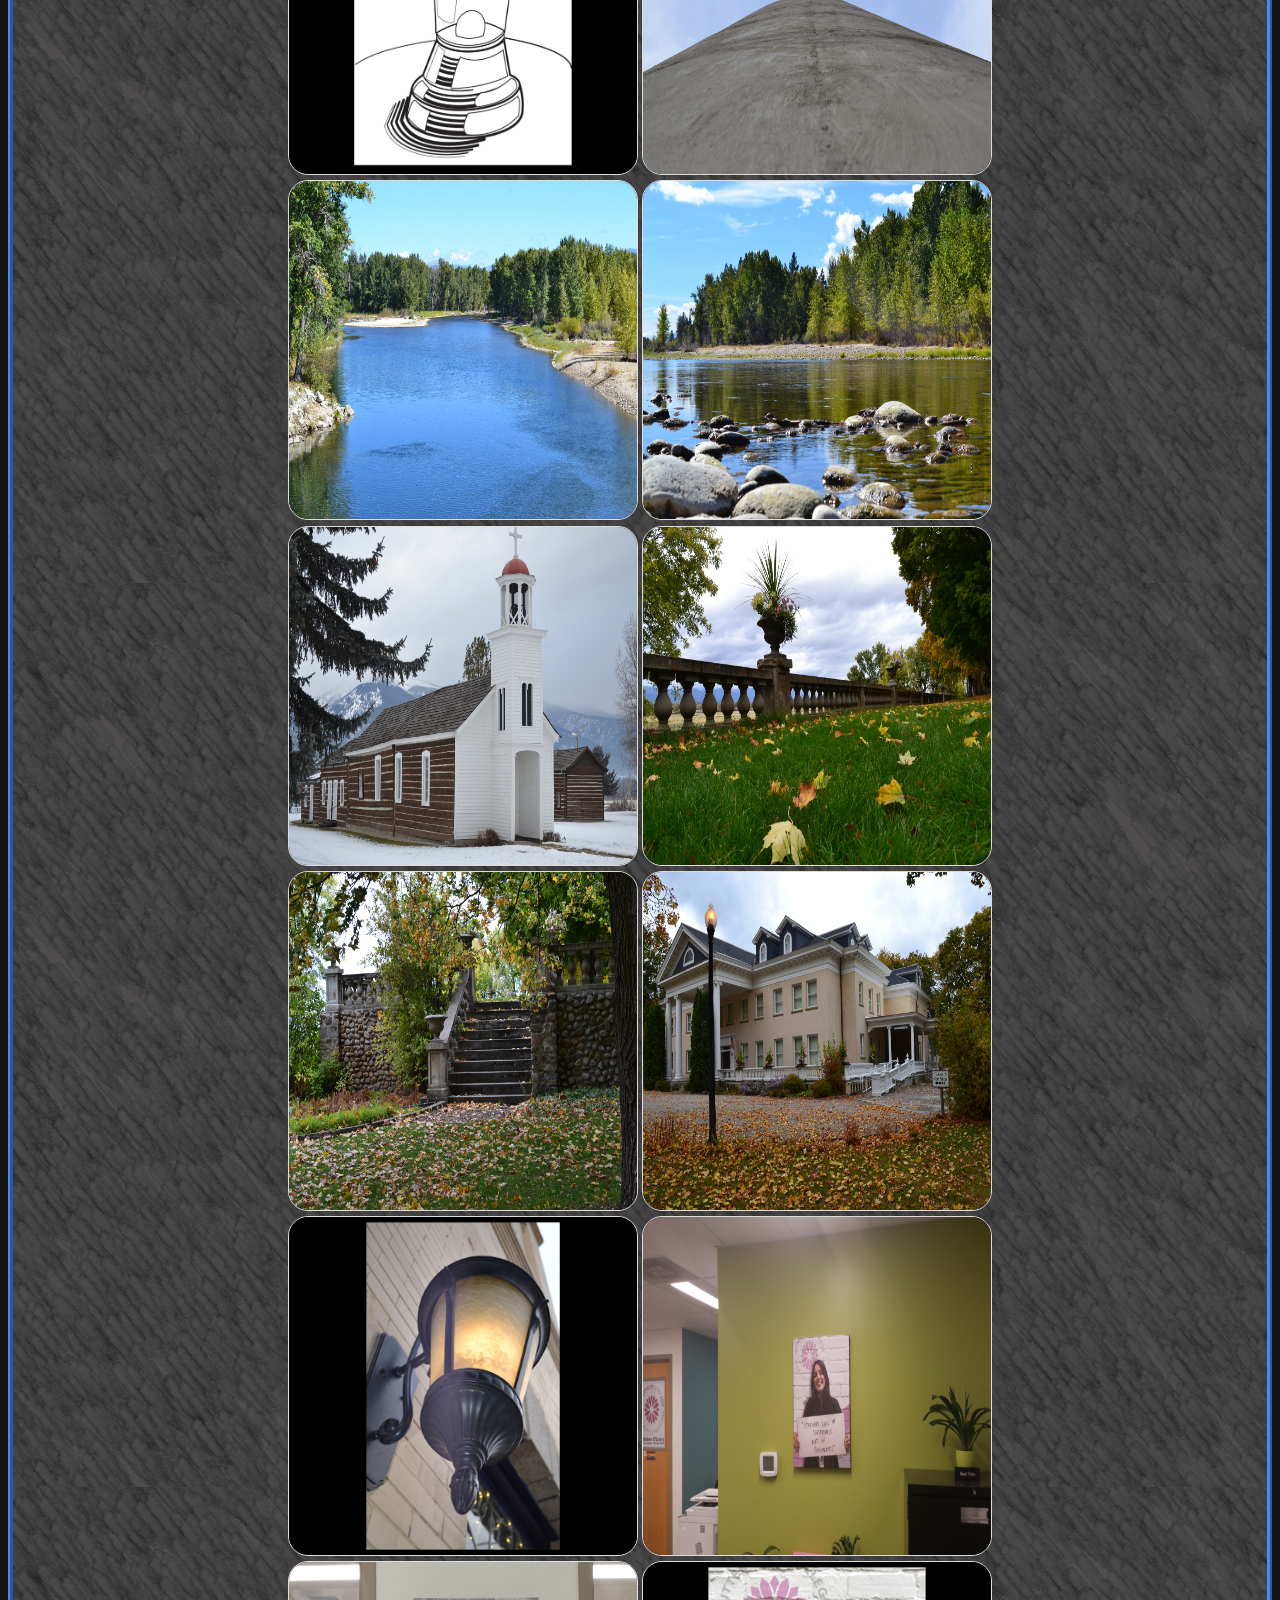
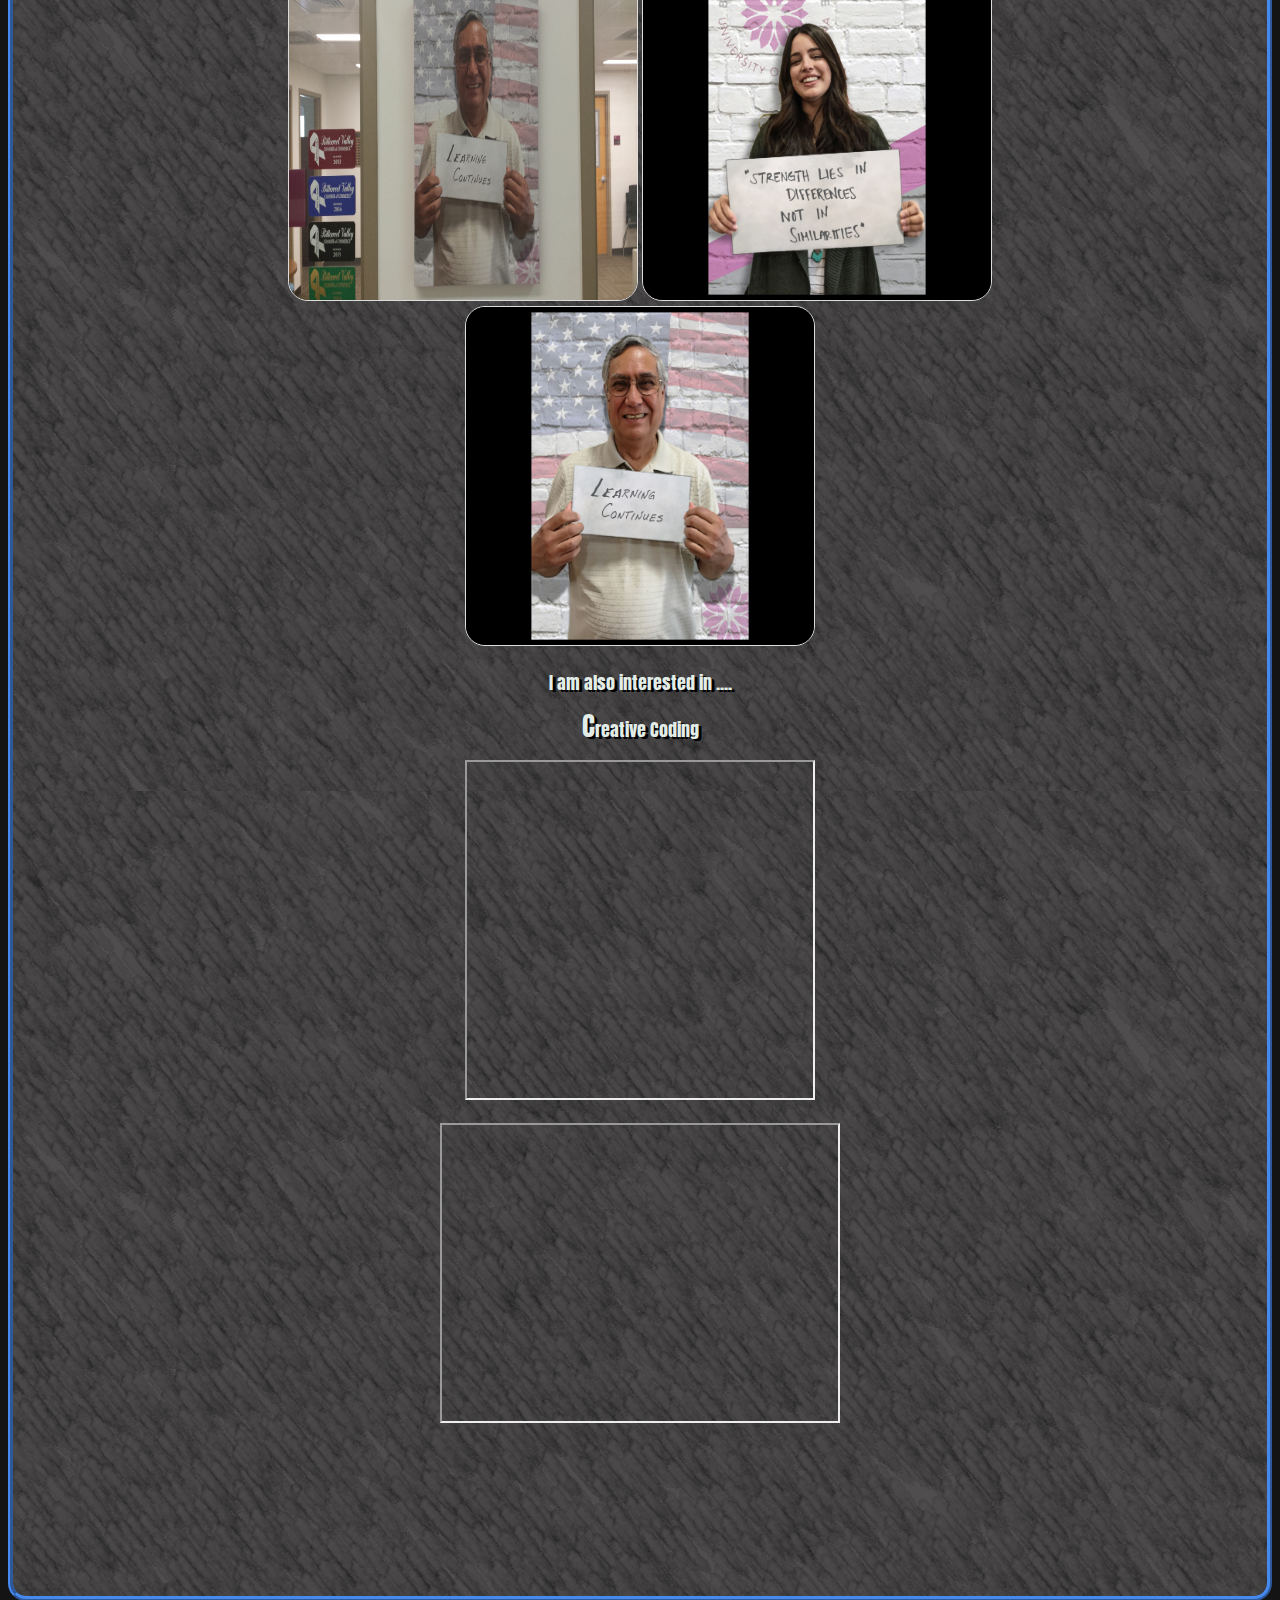
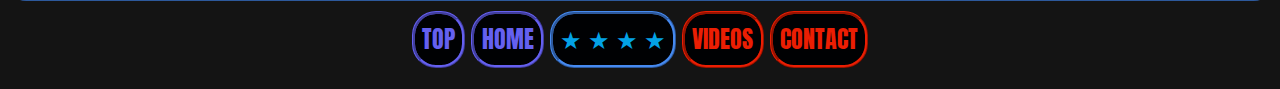
==== commit ddd9879d: "Update artwork.html" ====
--- a/pages/artwork.html
+++ b/pages/artwork.html
@@ -144,7 +144,8 @@
 		 
 		  </div>
           </p>
-		  <p><iframe src="https://jonswallow.github.io/github_repository/hw-6/" width="400px" height="300px" scrolling="no"></iframe>
+		  <p><iframe src="https://jonswallow.github.io/github_repository/hw-6/" width="350px" height="340px" border="1px solid #ddd"
+			     border_radius="20px" padding="0px scrolling="no"></iframe>
 		  </p>
 		  <p><iframe src="https://jonswallow.github.io/441-work/hw-12/" width="400px" height="300px" scrolling="no"></iframe>
 		  </p>
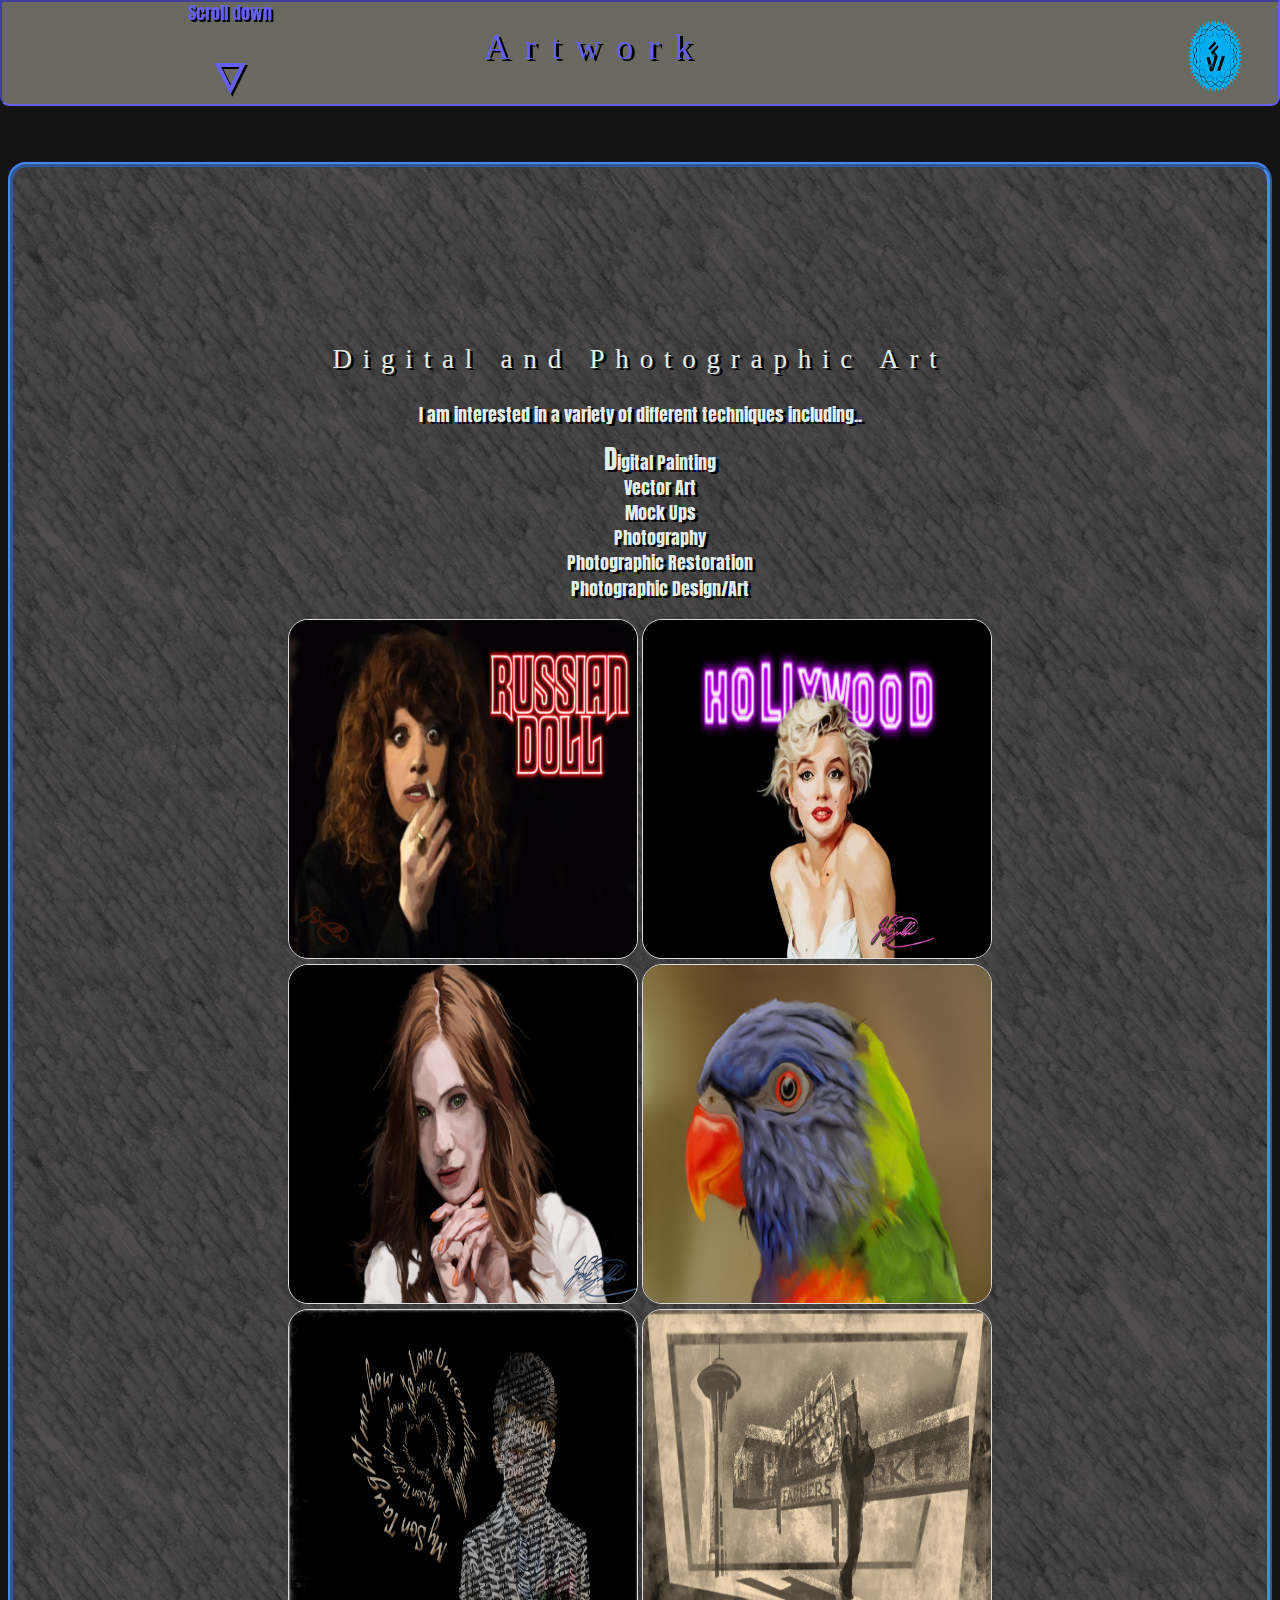
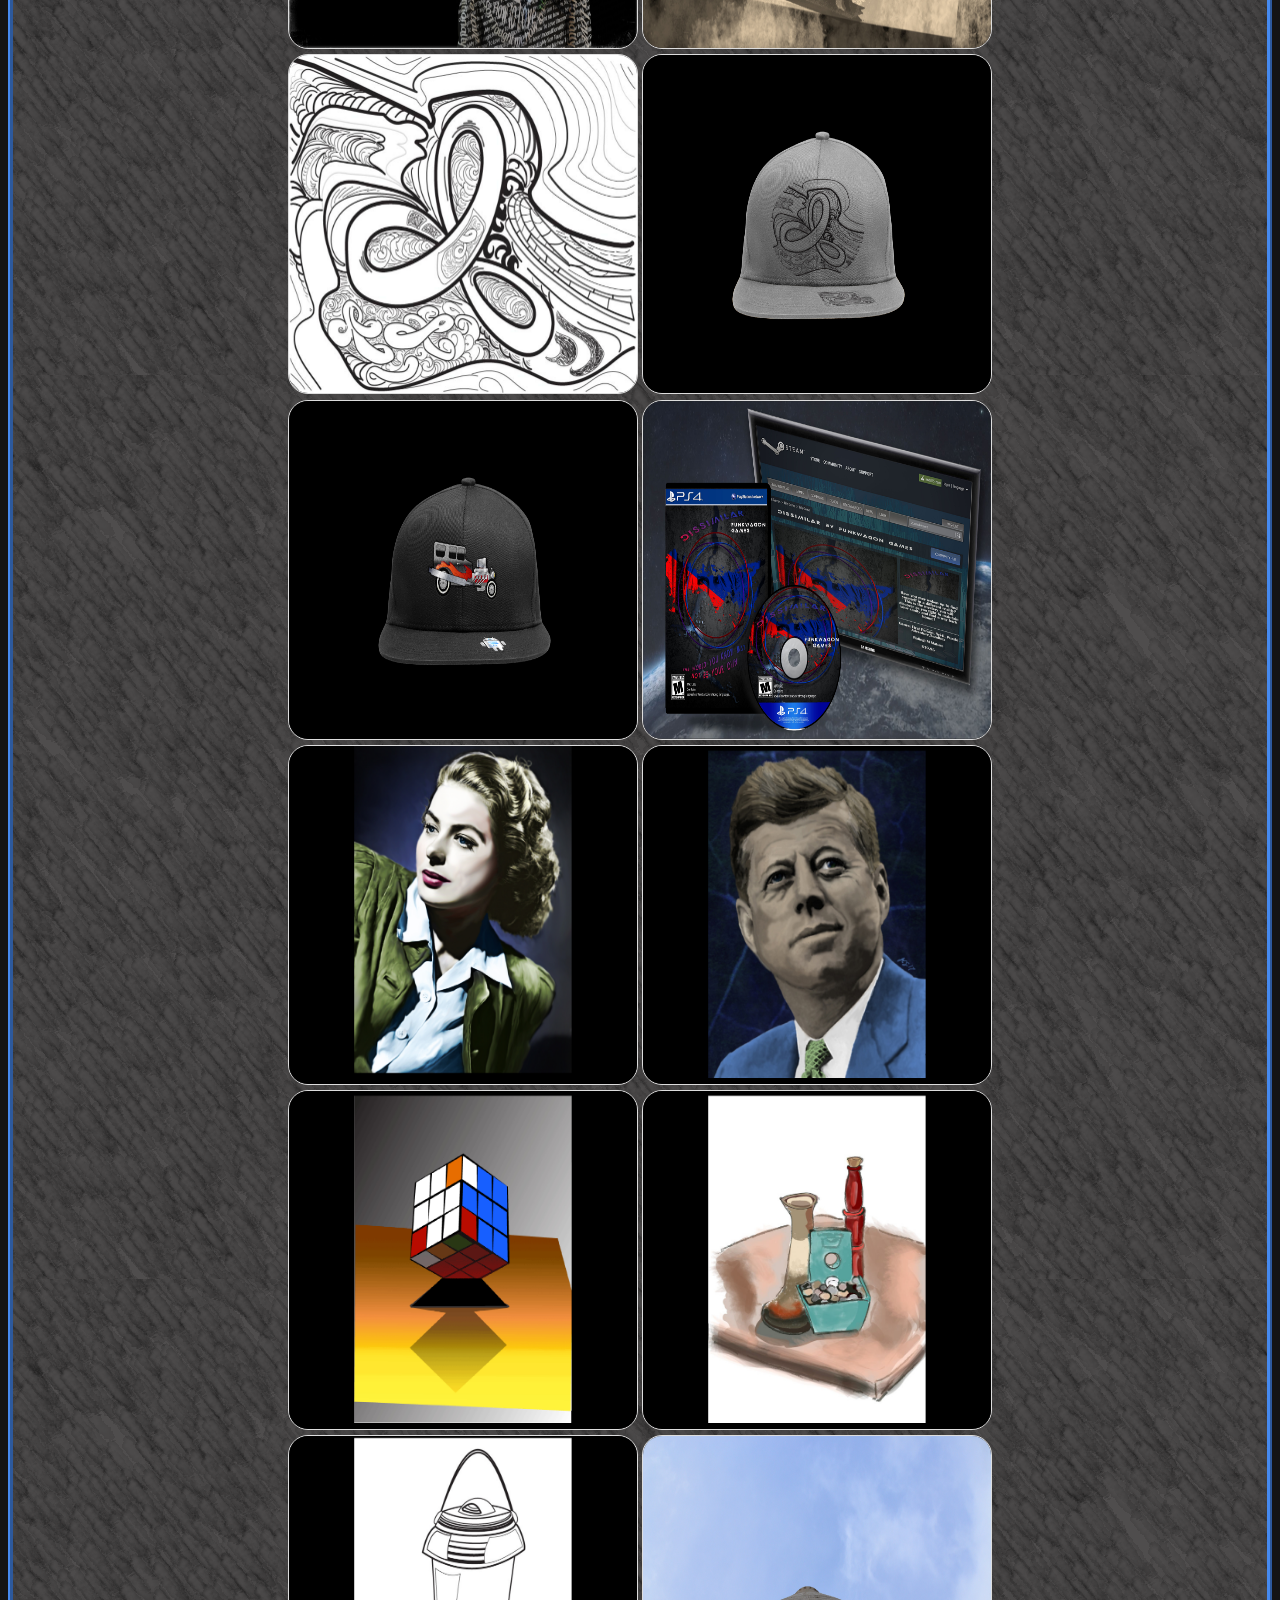
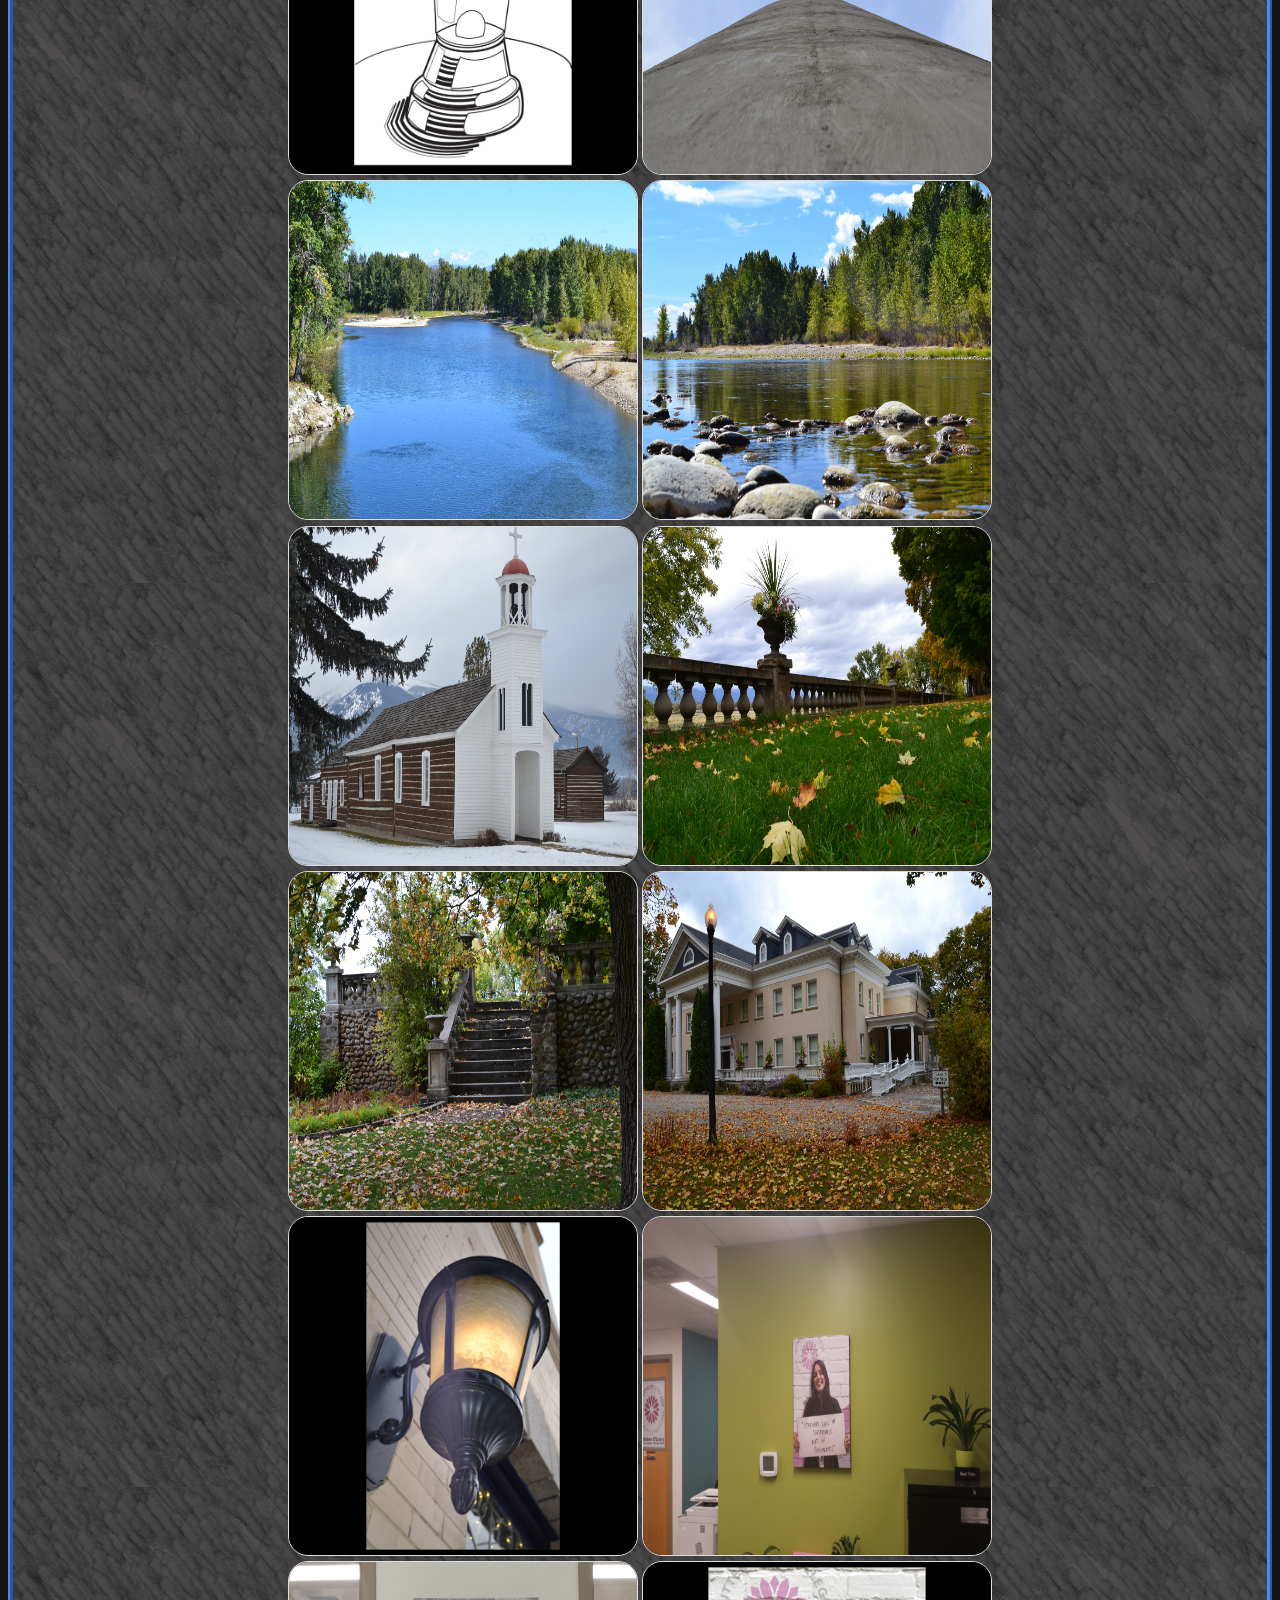
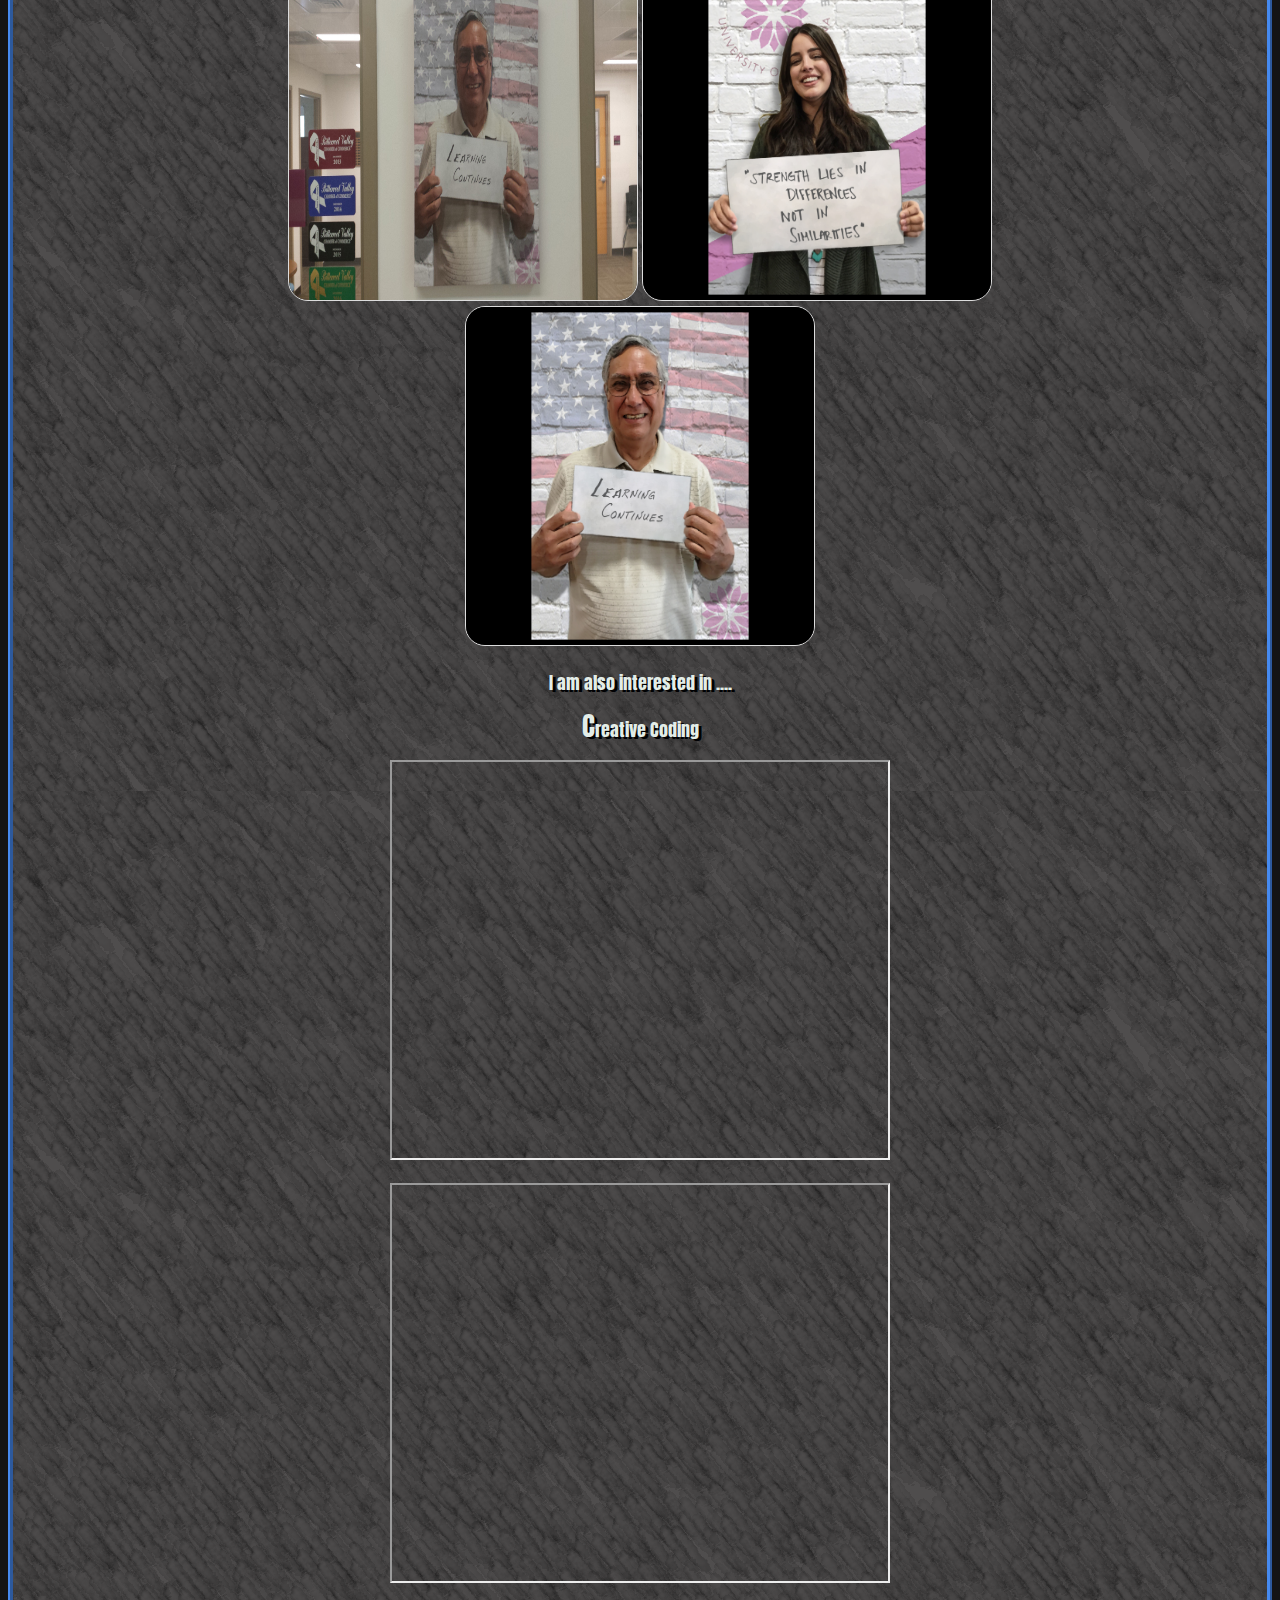
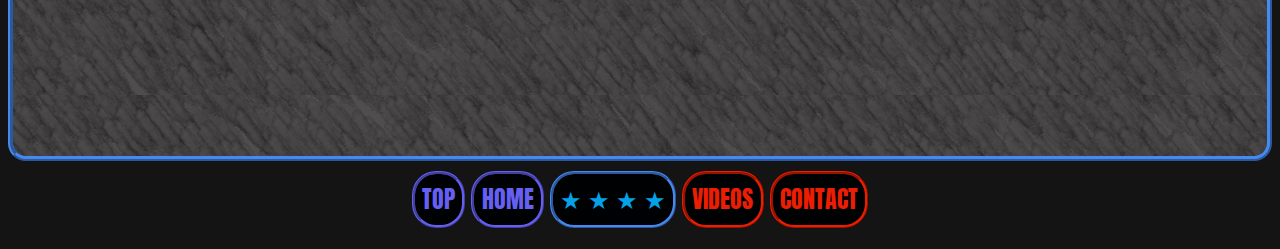
==== commit 05465ca7: "Update artwork.html" ====
--- a/pages/artwork.html
+++ b/pages/artwork.html
@@ -144,10 +144,9 @@
 		 
 		  </div>
           </p>
-		  <p><iframe src="https://jonswallow.github.io/github_repository/hw-6/" width="350px" height="340px" border="1px solid #ddd"
-			     border_radius="20px" padding="0px scrolling="no"></iframe>
+		  <p><iframe src="https://jonswallow.github.io/github_repository/hw-6/"  width="500px" height="400px" scrolling="no"></iframe>
 		  </p>
-		  <p><iframe src="https://jonswallow.github.io/441-work/hw-12/" width="400px" height="300px" scrolling="no"></iframe>
+		  <p><iframe src="https://jonswallow.github.io/441-work/hw-12/" width="500px" height="400px" scrolling="no"></iframe>
 		  </p>
 		 </div>
    </main>
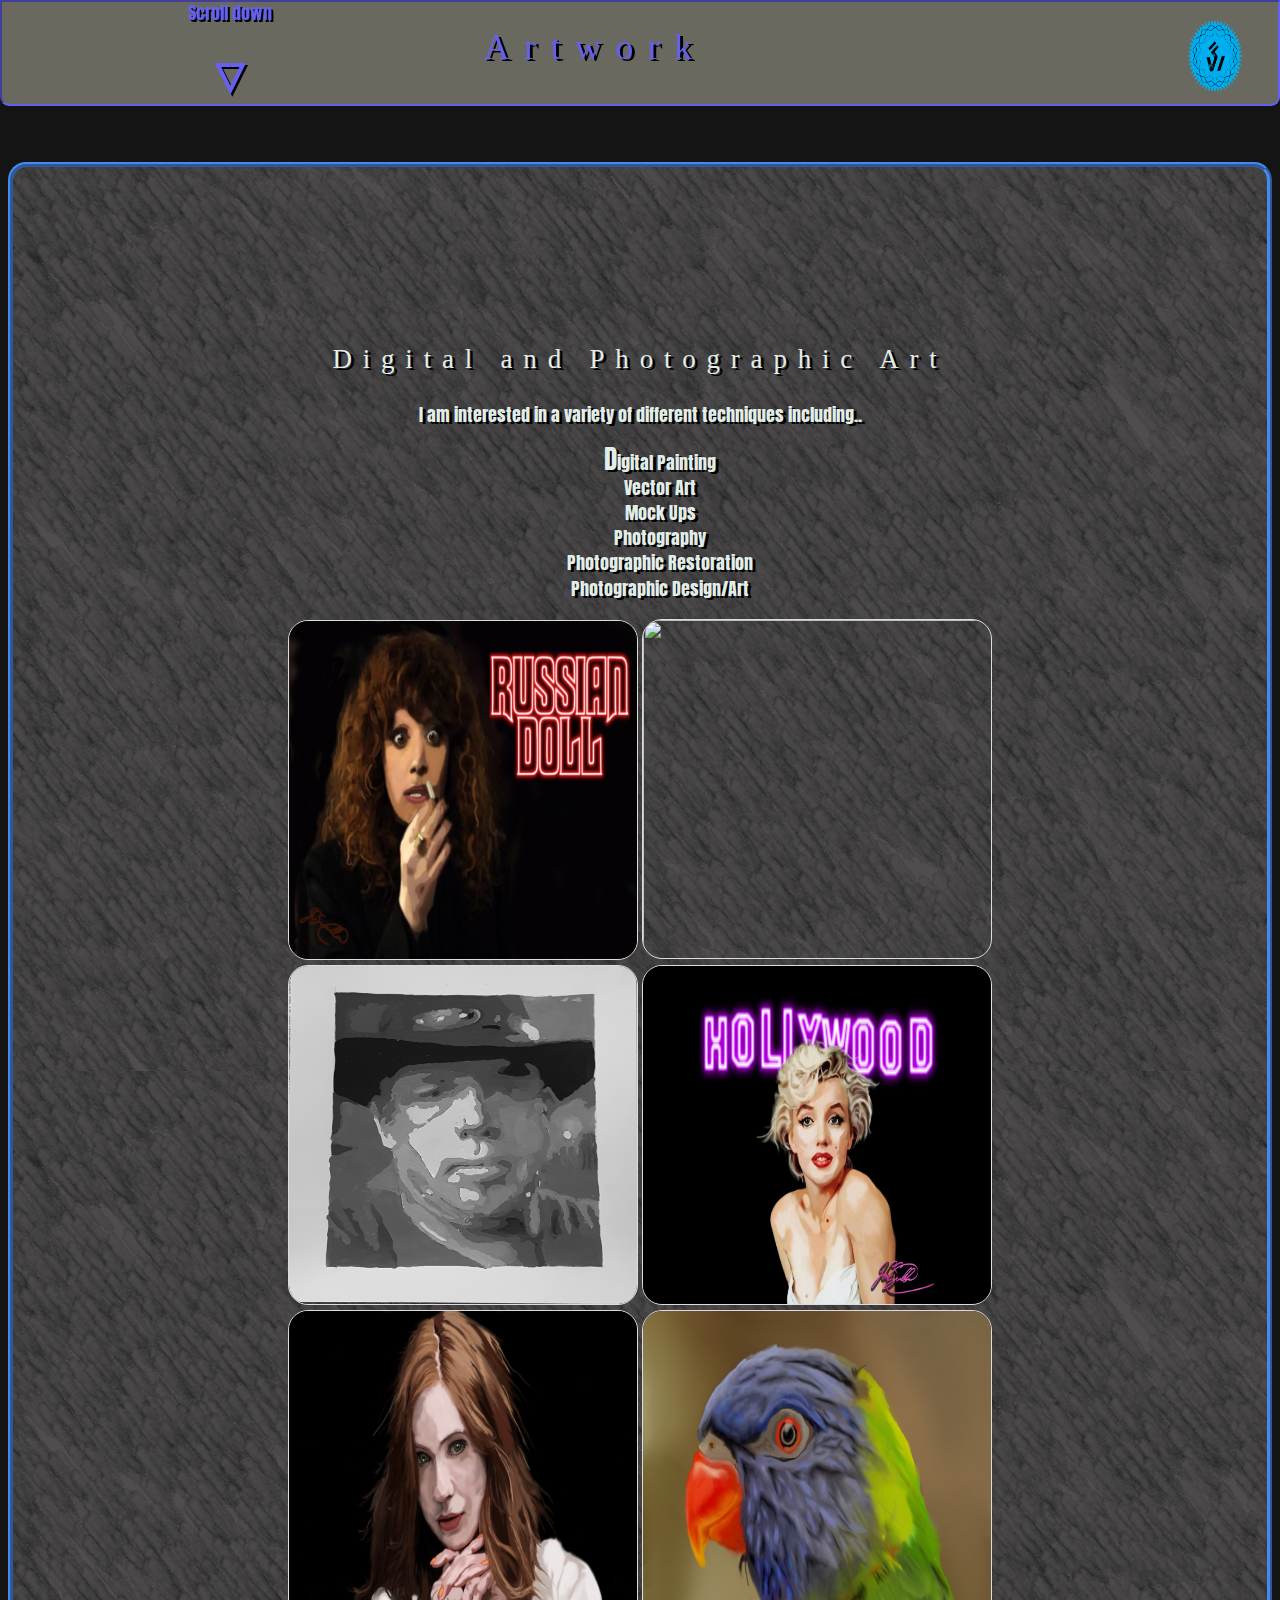
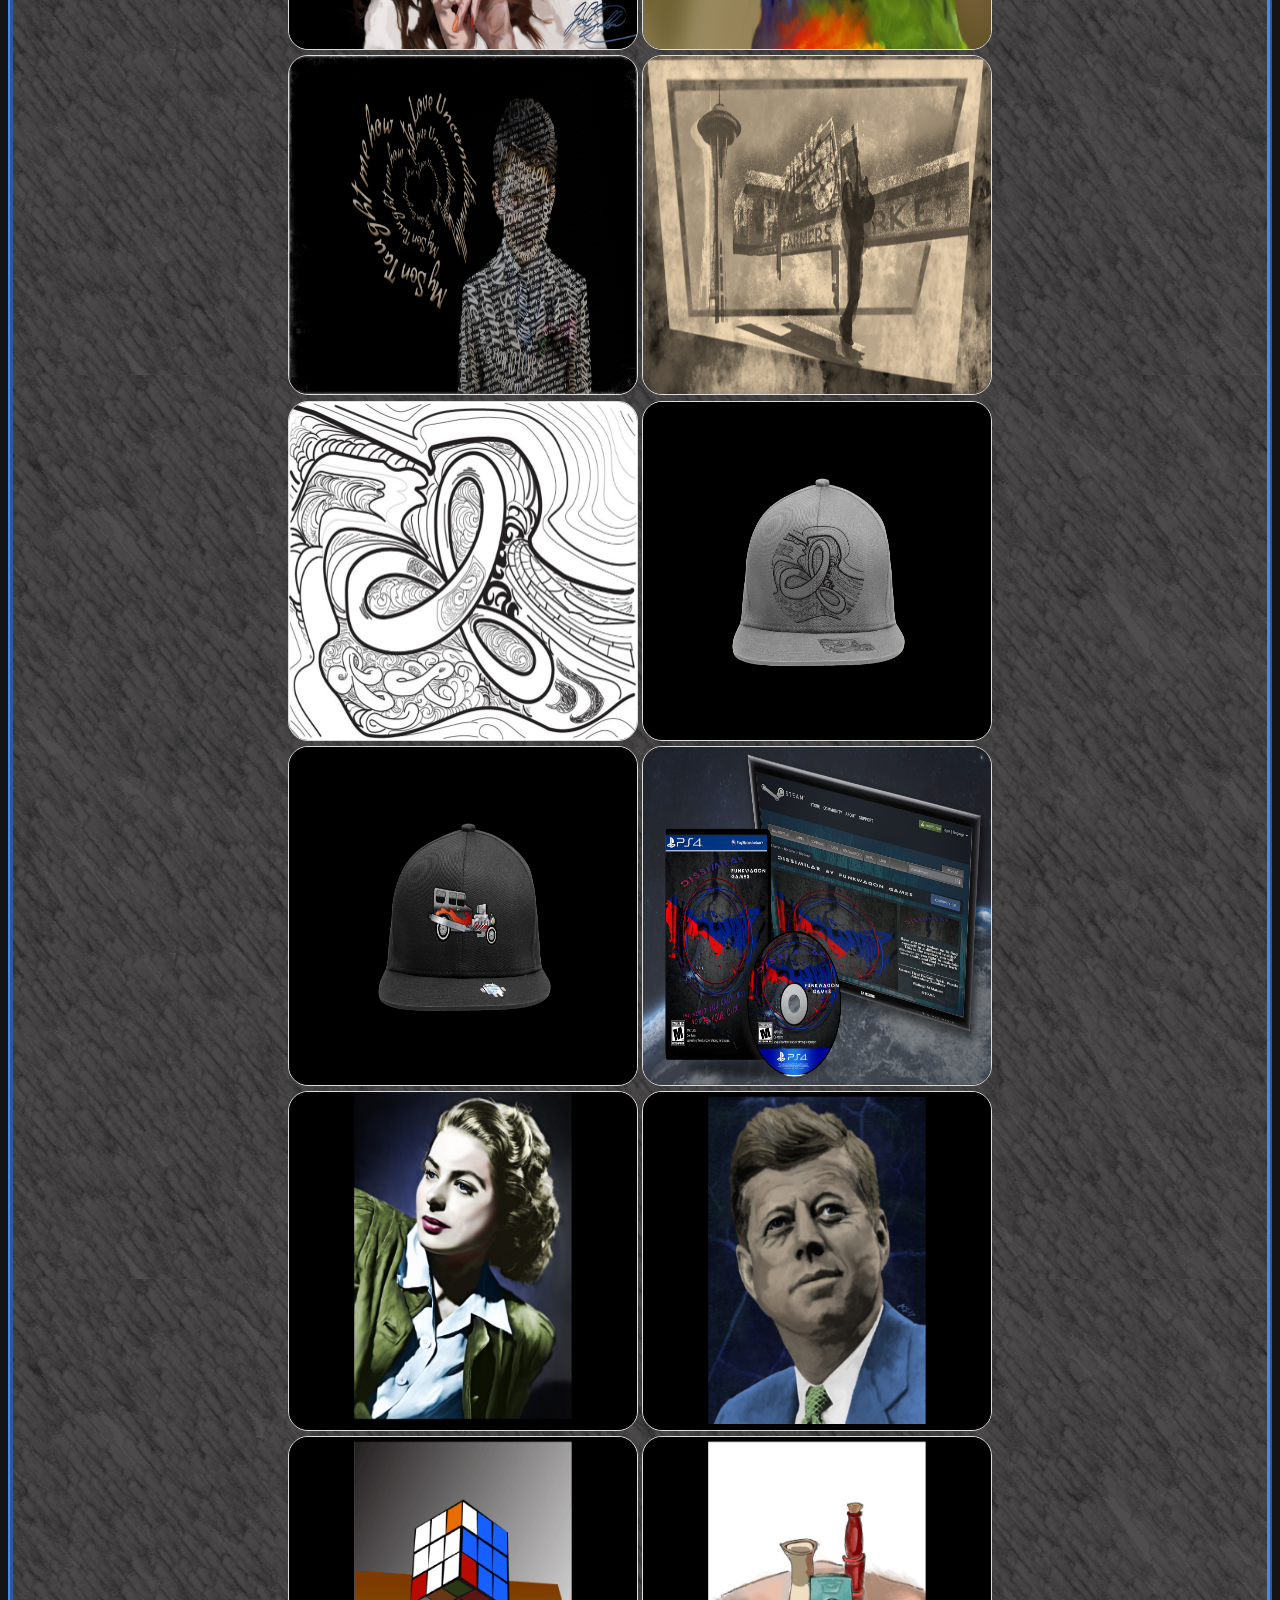
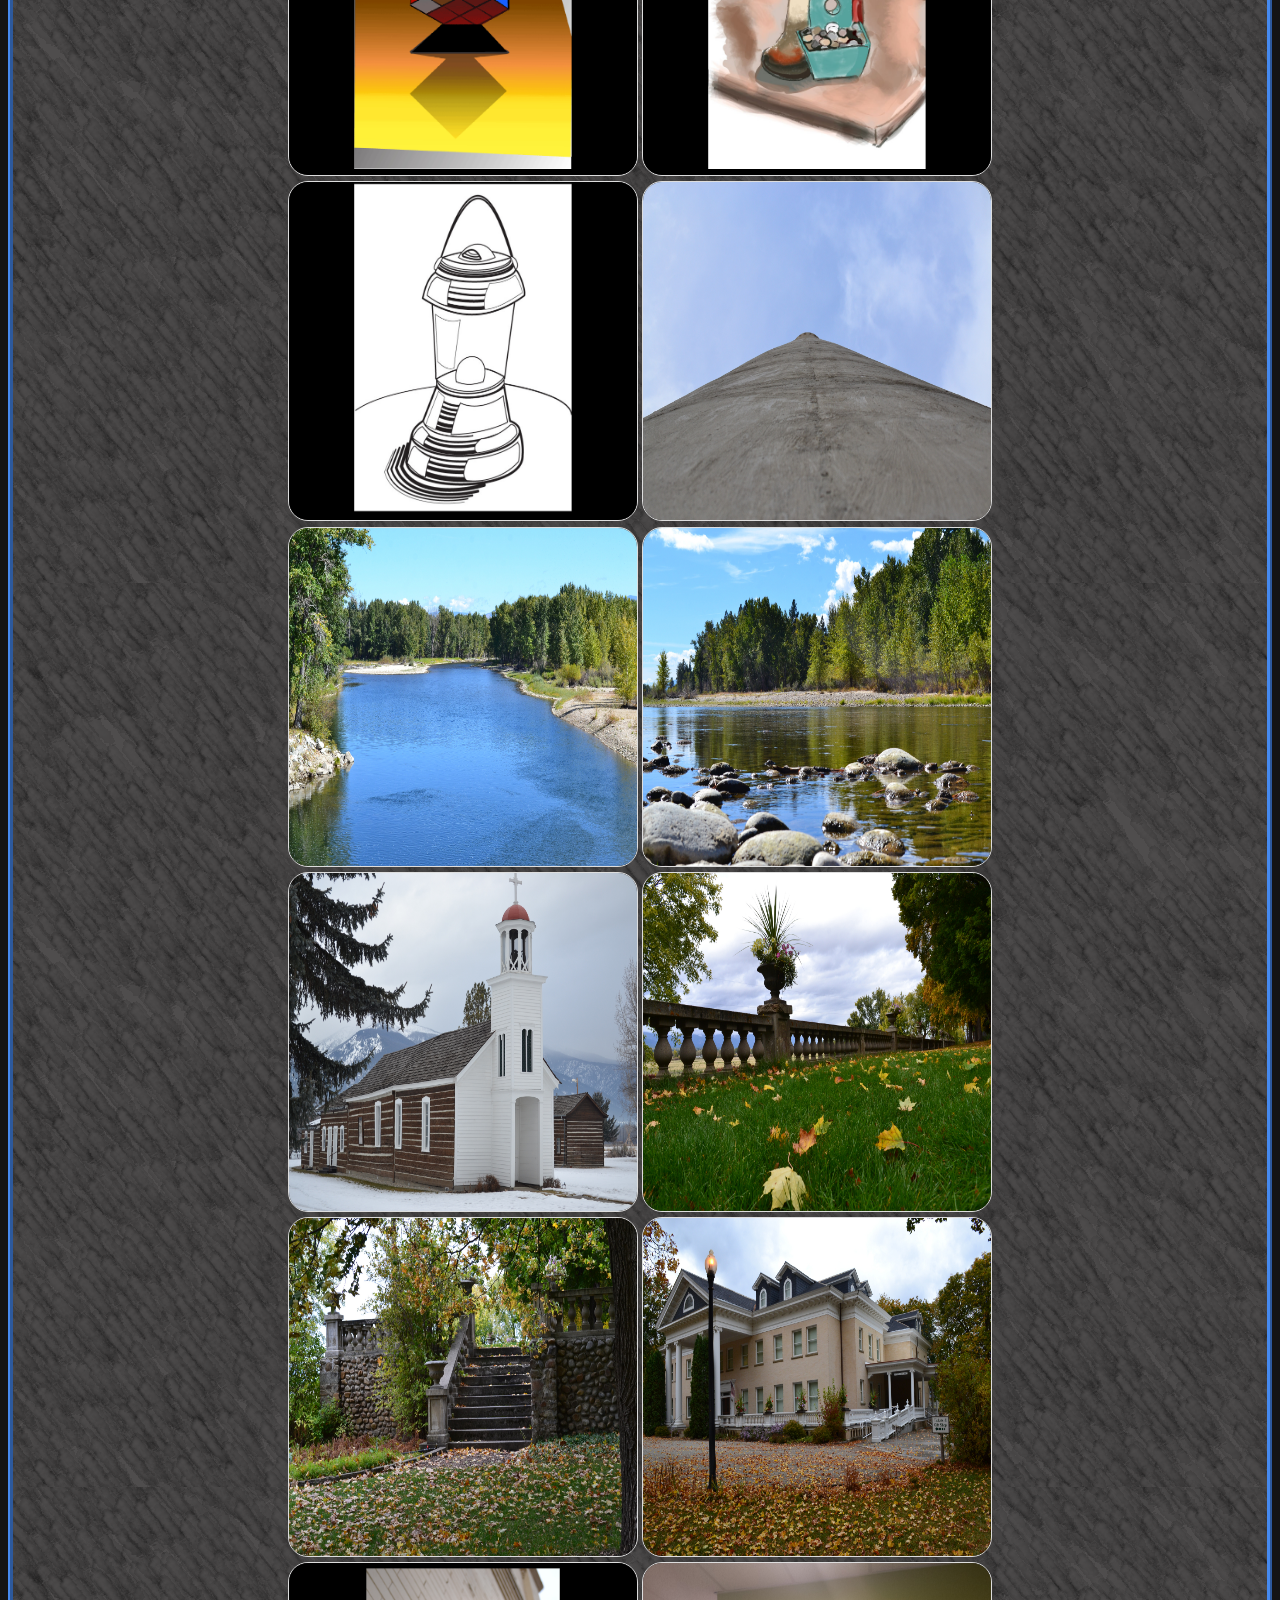
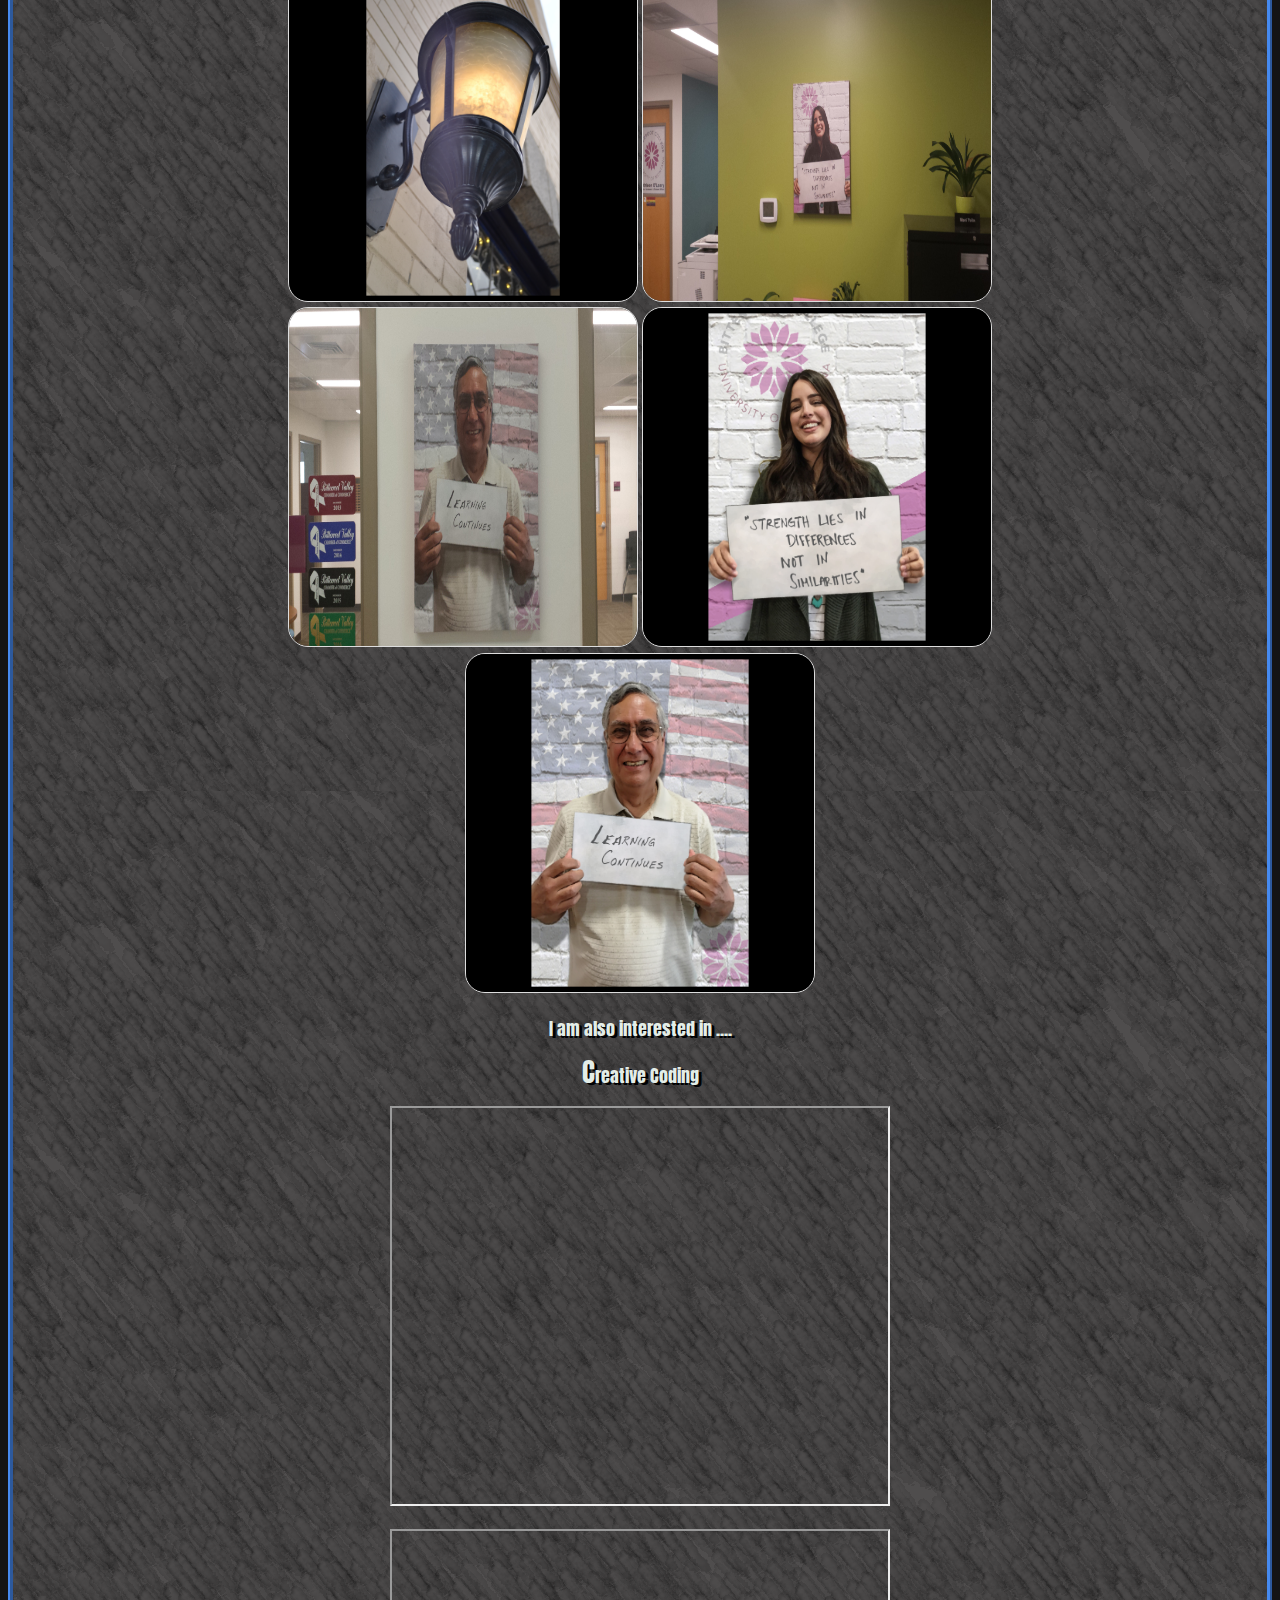
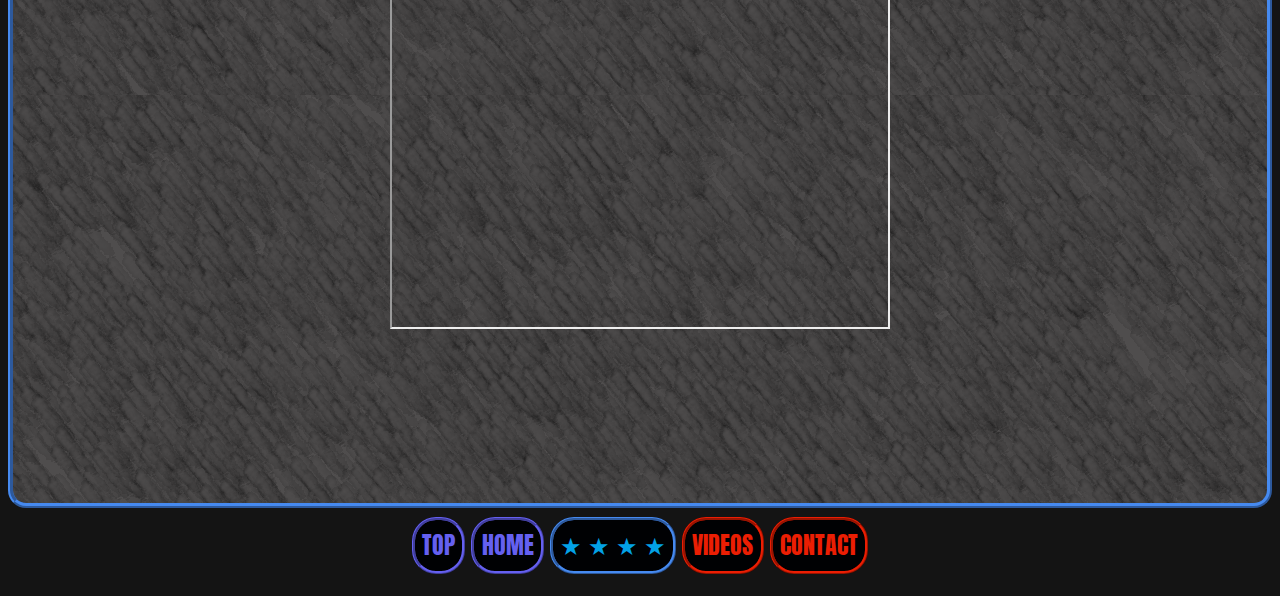
==== commit f64b5cec: "Update artwork.html" ====
--- a/pages/artwork.html
+++ b/pages/artwork.html
@@ -50,7 +50,12 @@
  <img src="../images/RussianDoll.jpg" style="width: 350px; height: 340px; border: 1px solid #ddd;
    border-radius: 20px;
   padding: 0px;">
-
+ <img src="../images/Afor.jpg" style="width: 350px; height: 340px; border: 1px solid #ddd;
+   border-radius: 20px;
+  padding: 0px;">
+	  <img src="../images/agua.jpg" style="width: 350px; height: 340px; border: 1px solid #ddd;
+   border-radius: 20px;
+  padding: 0px;">
  <img src="../images/amm.jpg" style="width: 350px; height: 340px; border: 1px solid #ddd;
    border-radius: 20px;
   padding: 0px;">
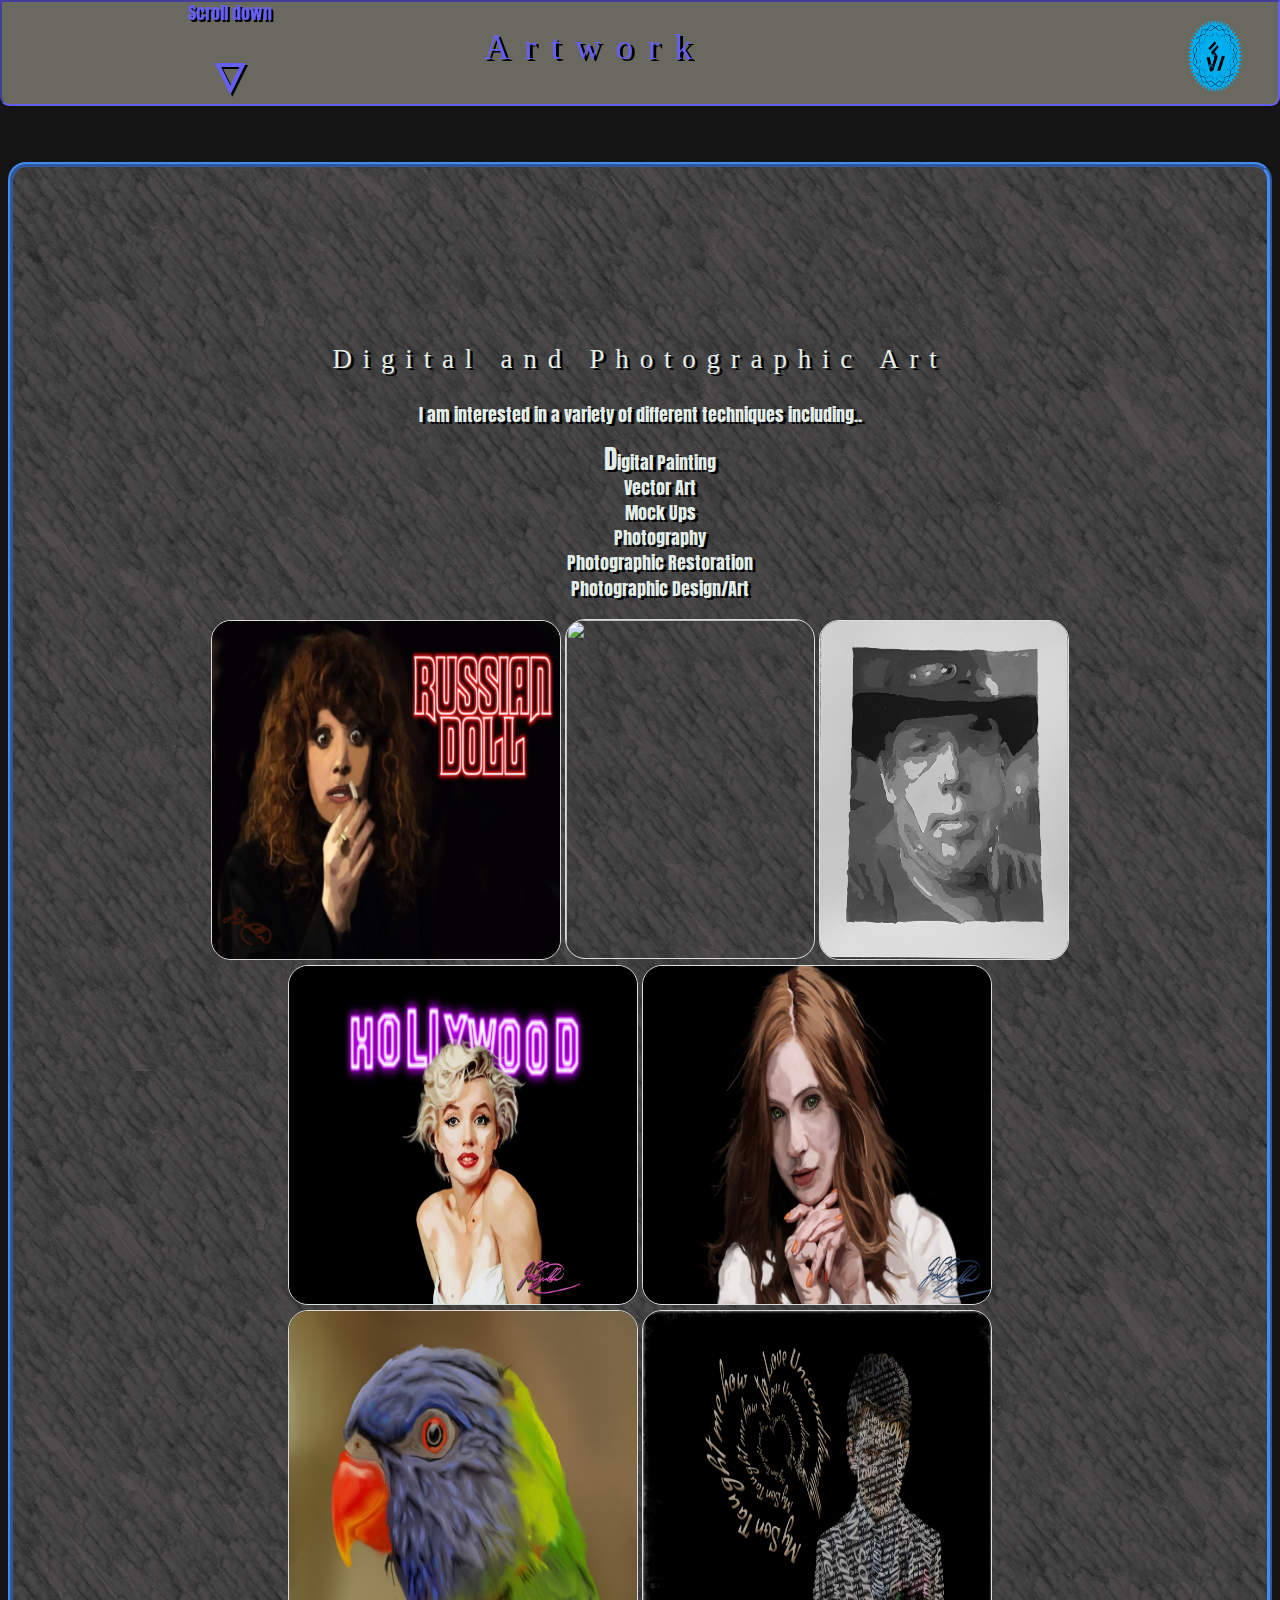
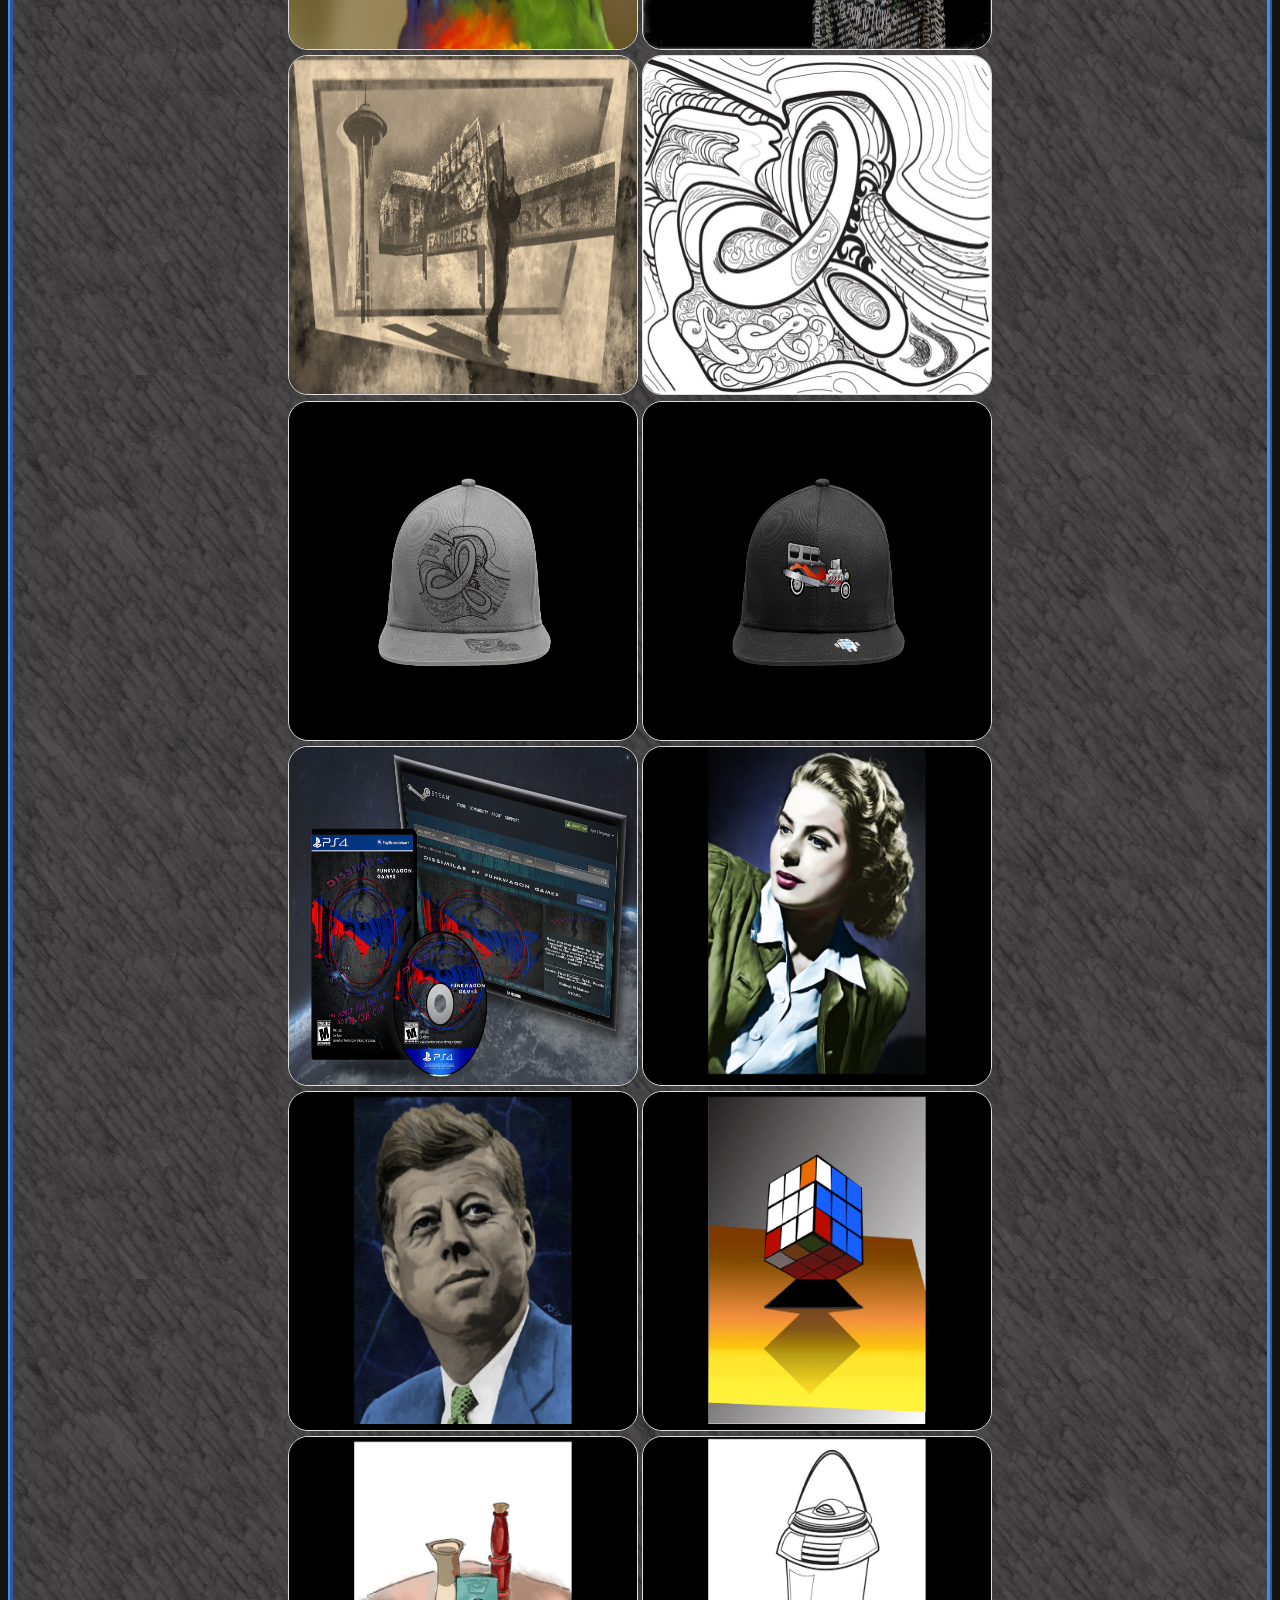
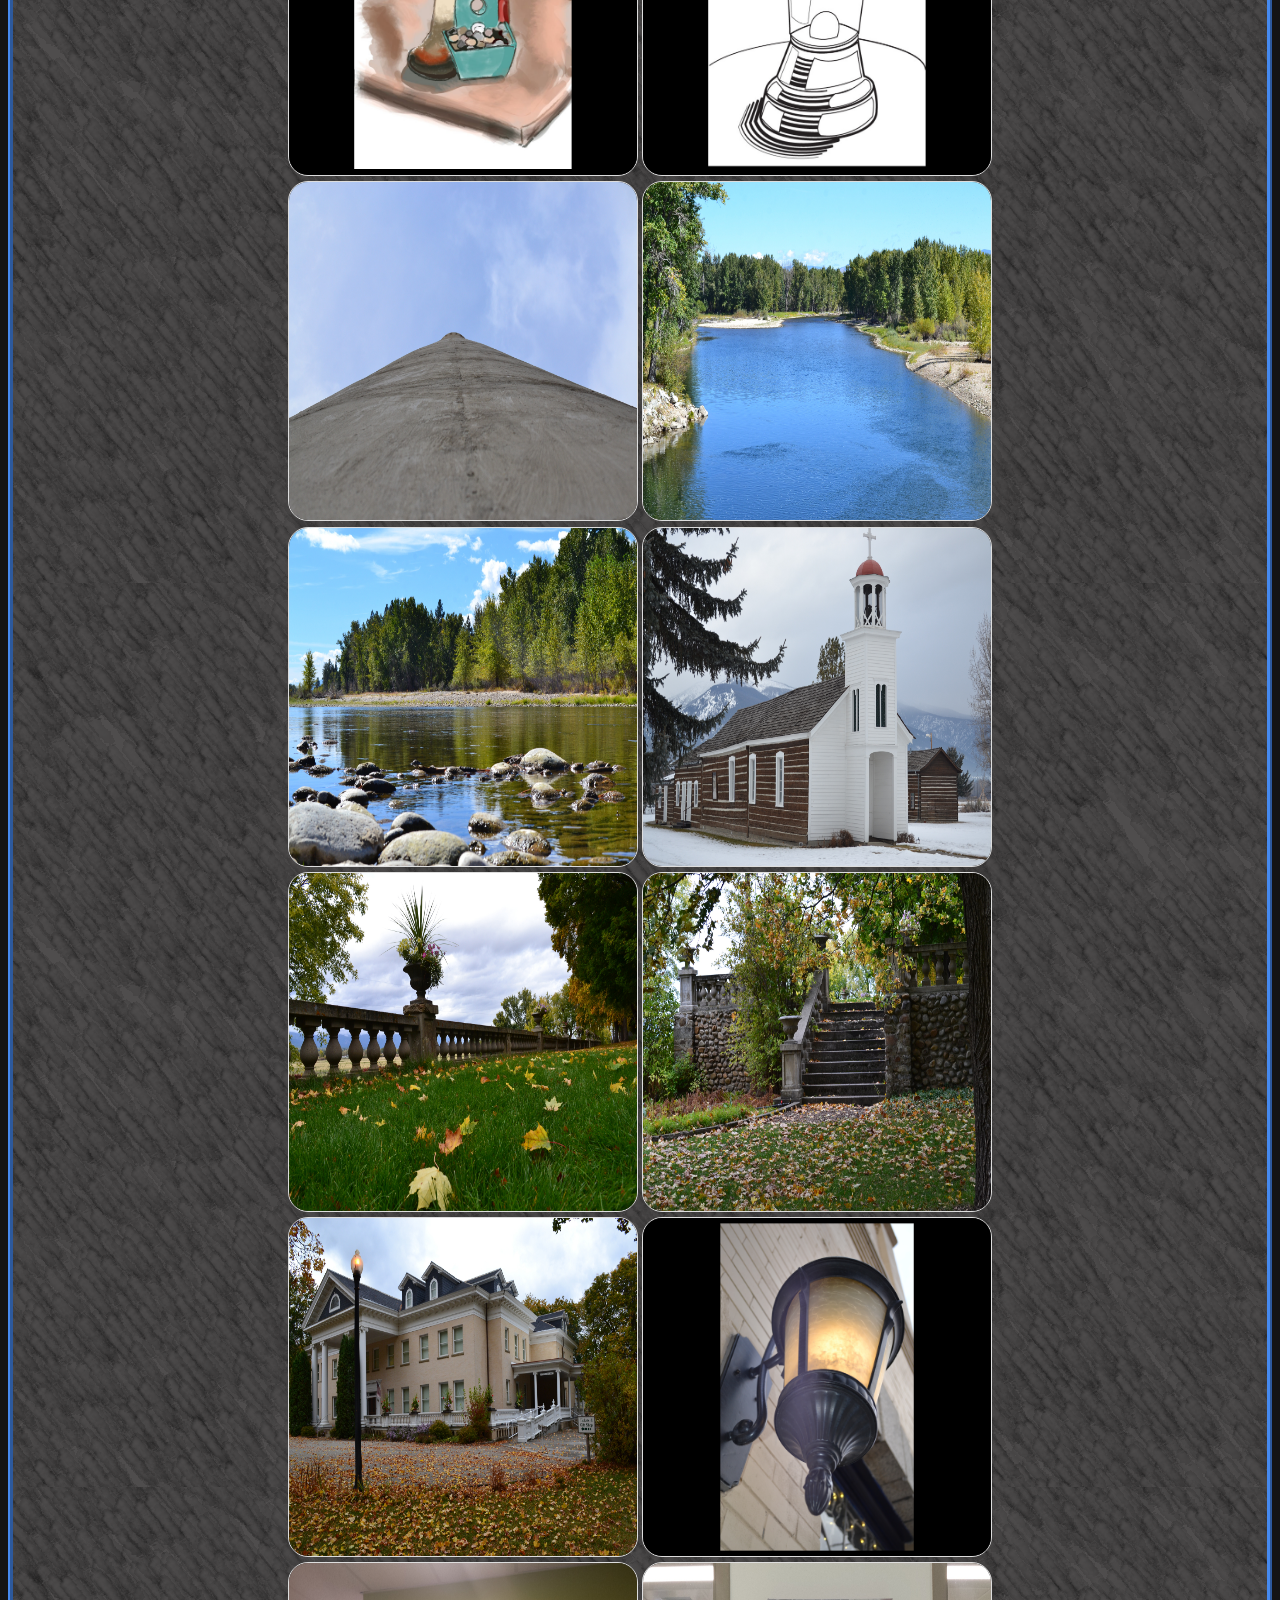
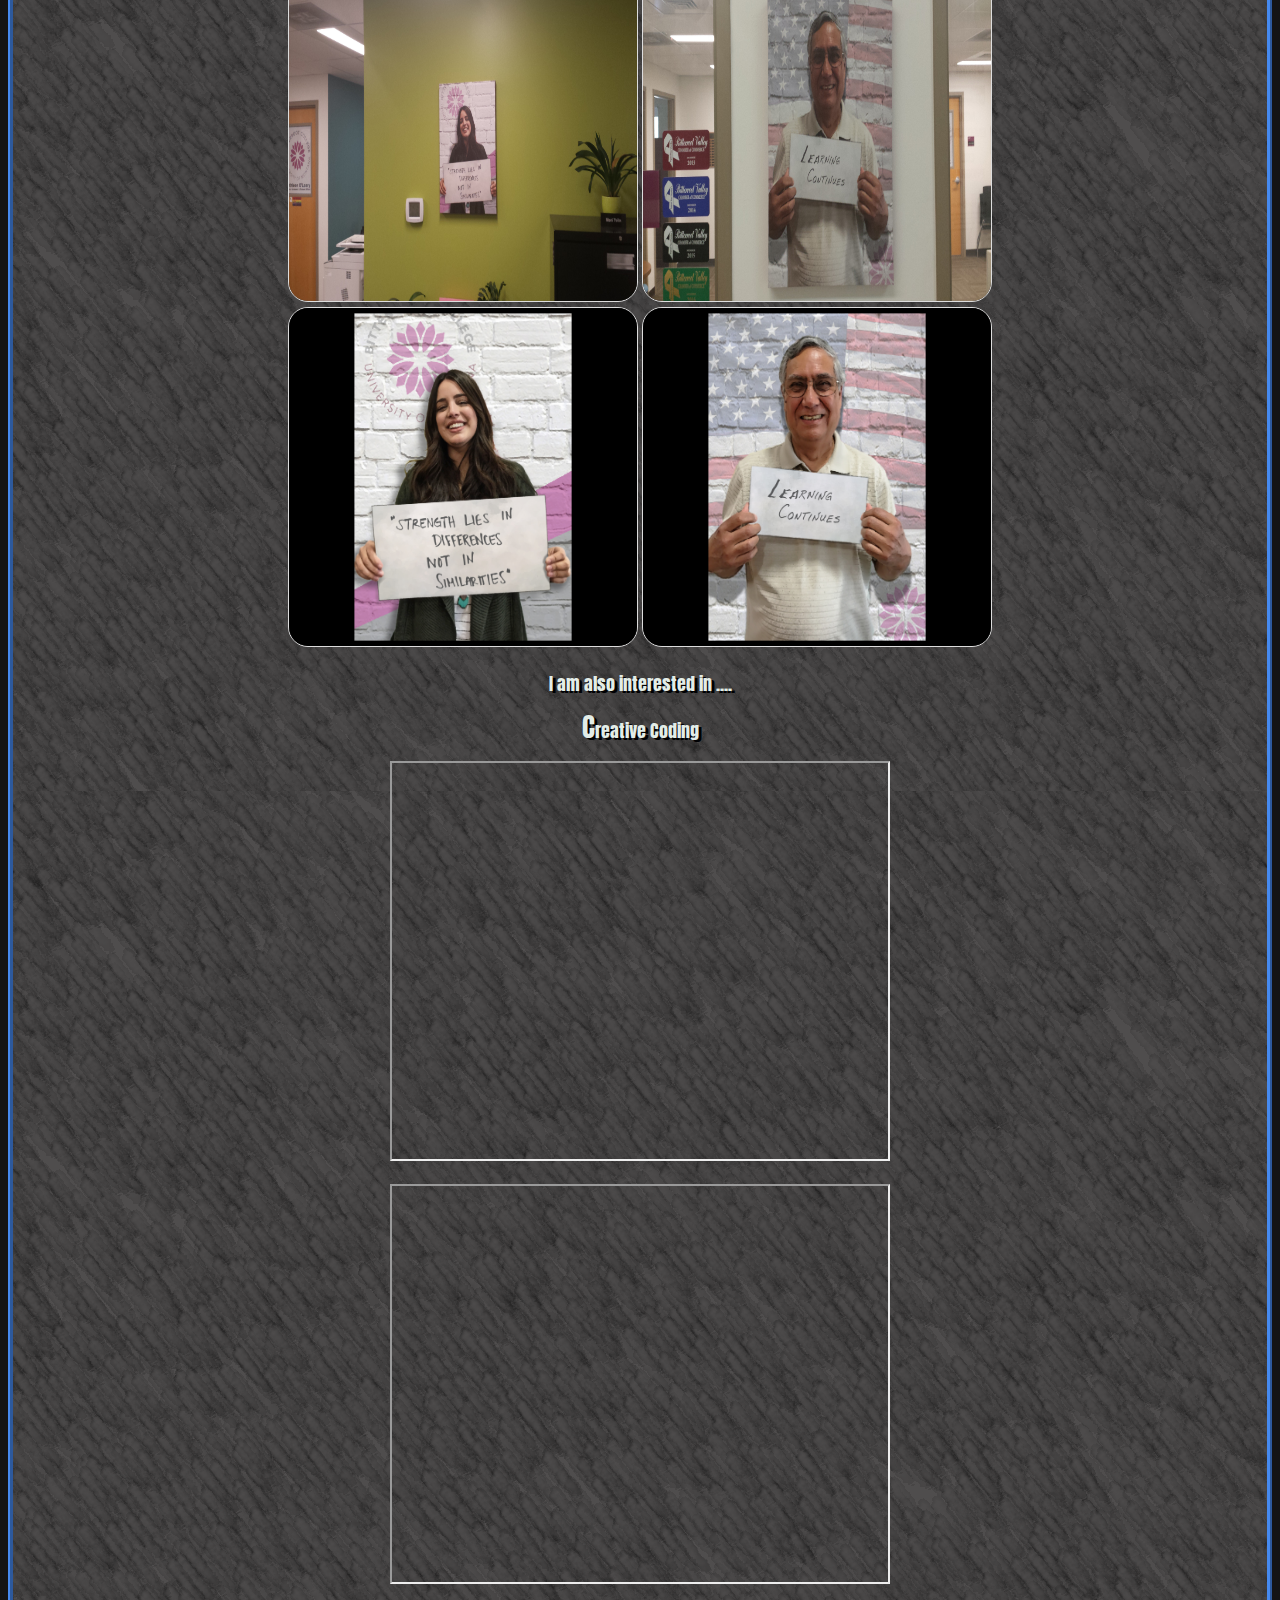
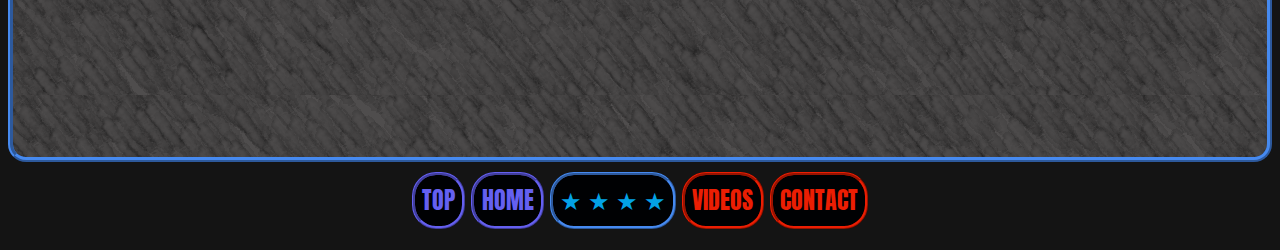
==== commit f5d43876: "Update artwork.html" ====
--- a/pages/artwork.html
+++ b/pages/artwork.html
@@ -50,10 +50,10 @@
  <img src="../images/RussianDoll.jpg" style="width: 350px; height: 340px; border: 1px solid #ddd;
    border-radius: 20px;
   padding: 0px;">
- <img src="../images/Afor.jpg" style="width: 350px; height: 340px; border: 1px solid #ddd;
+ <img src="../images/Afor.jpg" style="width: 250px; height: 340px; border: 1px solid #ddd;
    border-radius: 20px;
   padding: 0px;">
-	  <img src="../images/agua.jpg" style="width: 350px; height: 340px; border: 1px solid #ddd;
+	  <img src="../images/agua.jpg" style="width: 250px; height: 340px; border: 1px solid #ddd;
    border-radius: 20px;
   padding: 0px;">
  <img src="../images/amm.jpg" style="width: 350px; height: 340px; border: 1px solid #ddd;
